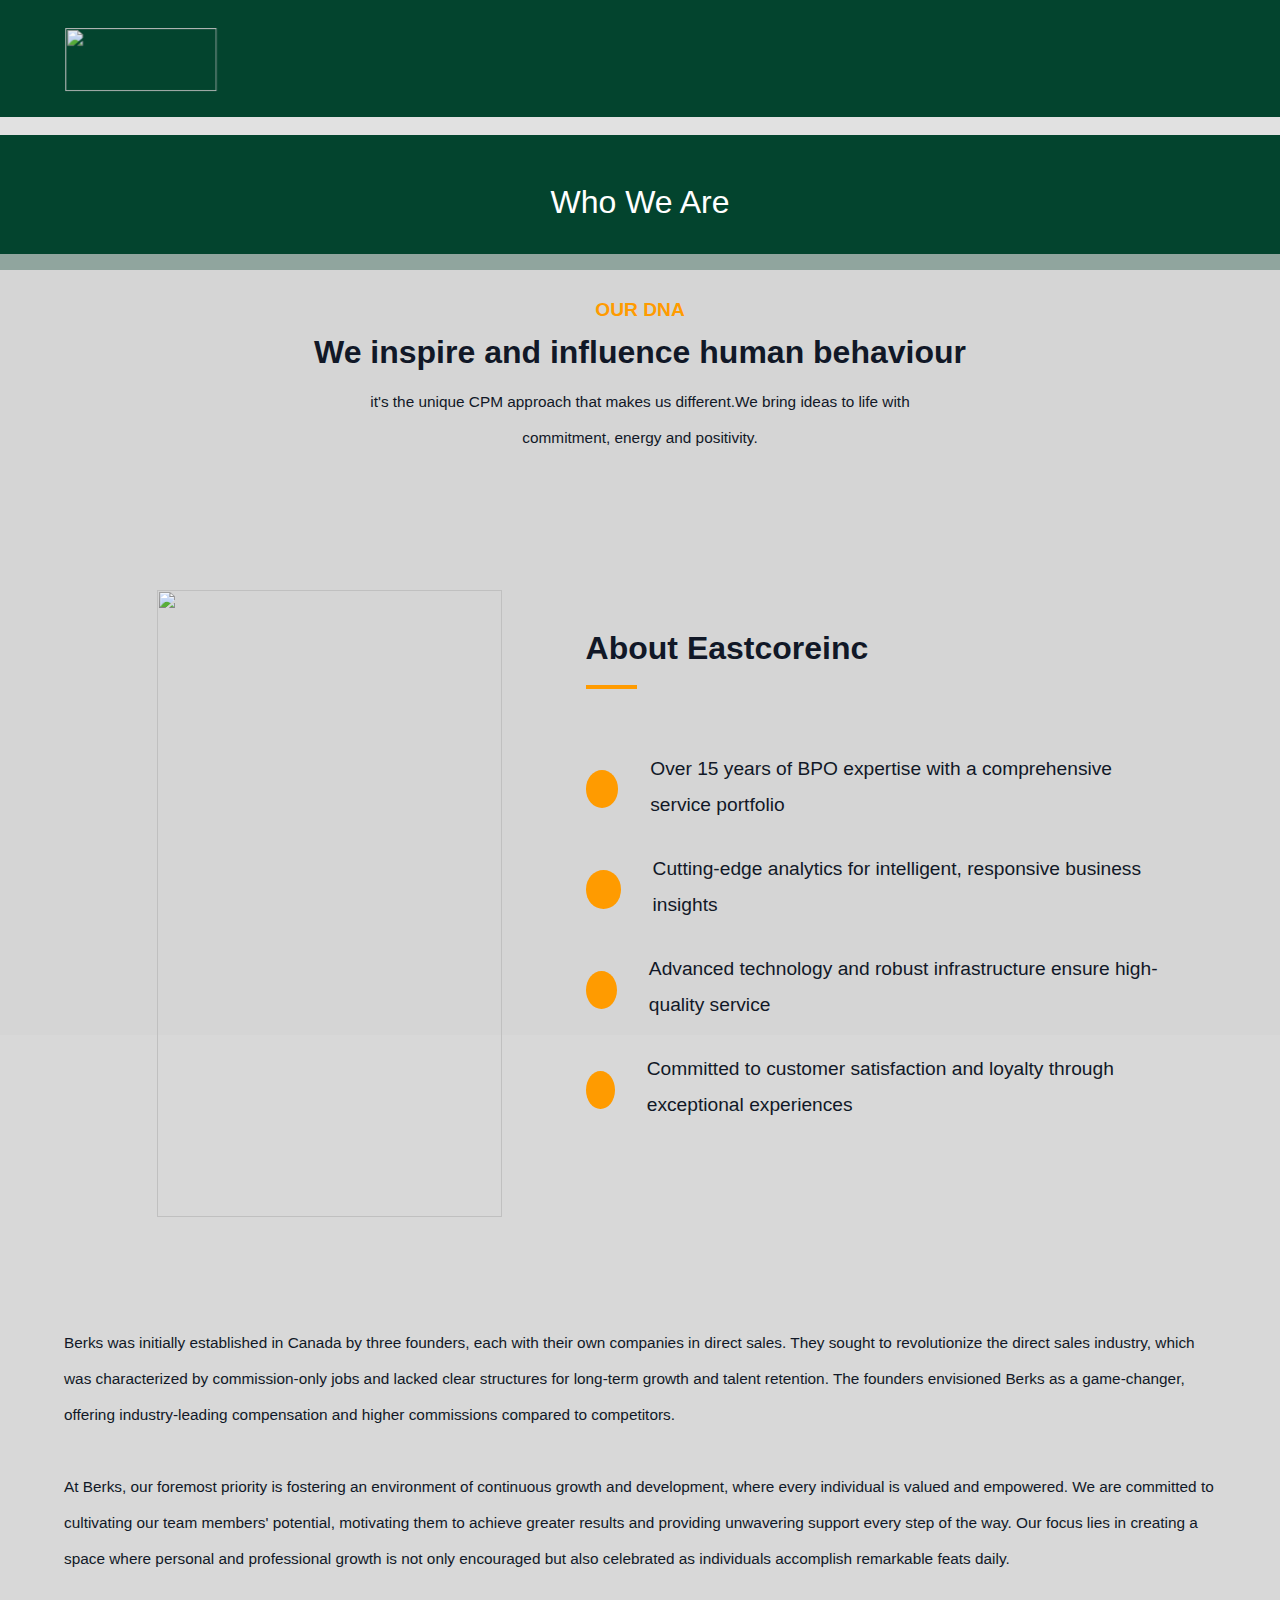
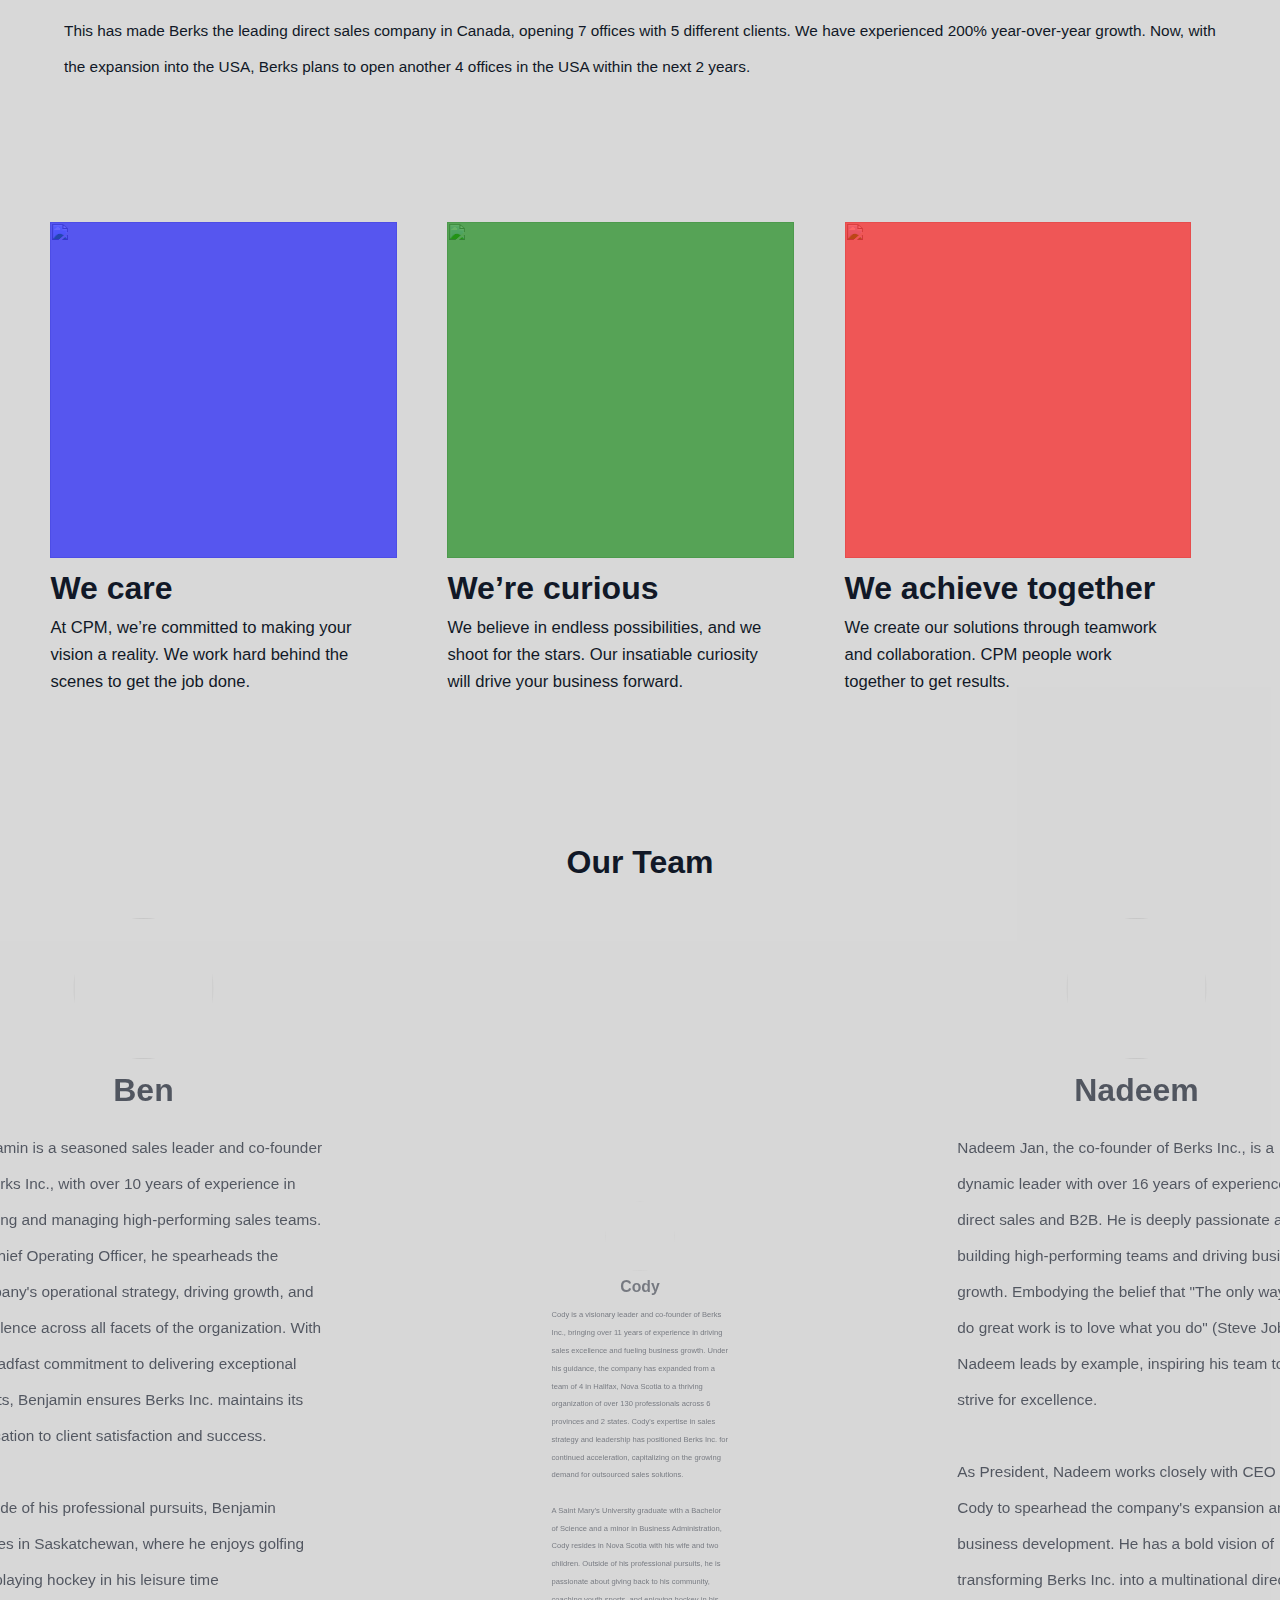
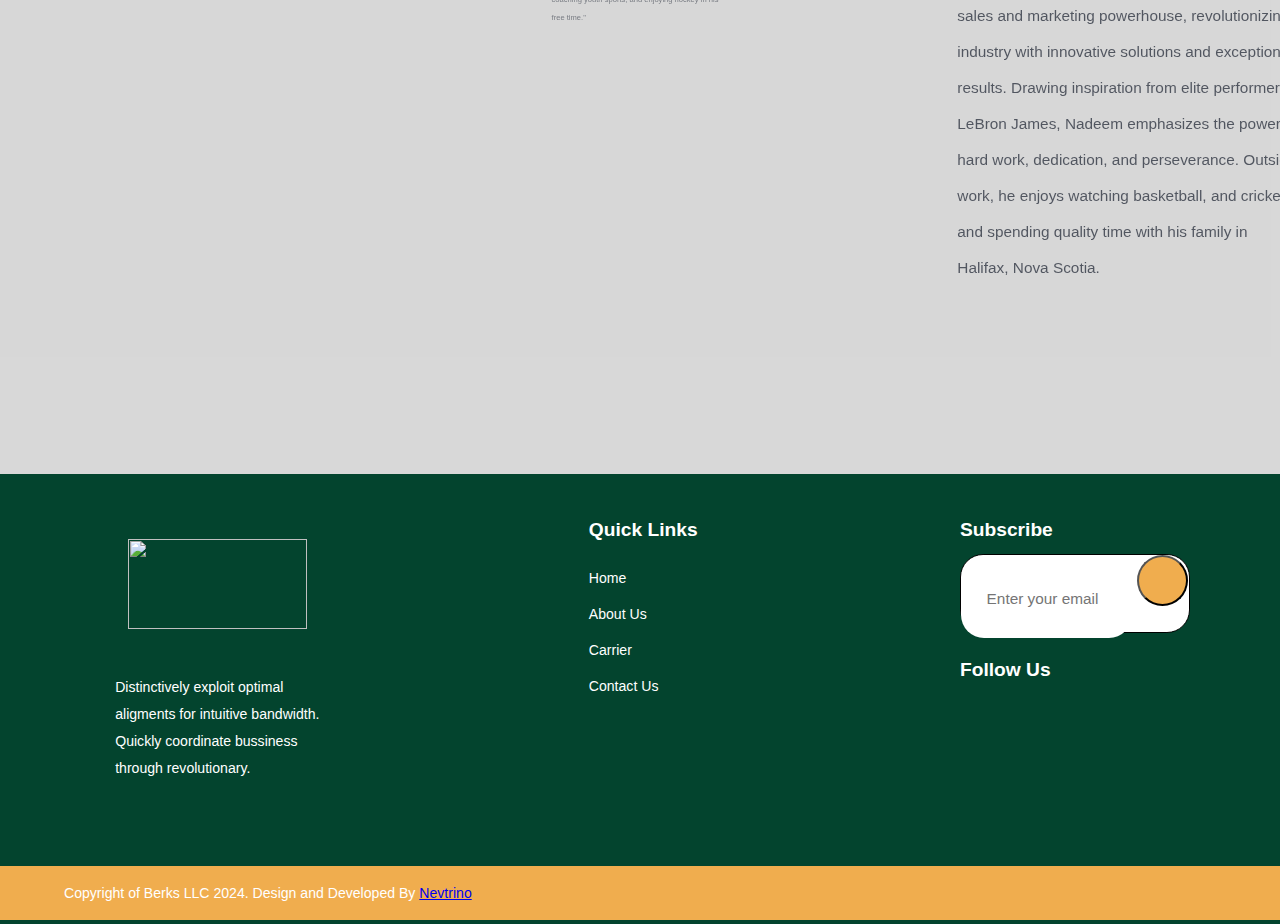
==== about.html @ 2d5f60e8 "some Changes" ====
<!DOCTYPE html>
<html lang="en">

<head>
    <meta charset="UTF-8">
    <meta name="viewport" content="width=device-width, initial-scale=1.0">
    <title>About Us</title>
    <link rel="stylesheet" href="https://cdn.jsdelivr.net/npm/swiper@11/swiper-bundle.min.css" />
    <link rel="stylesheet" href="https://cdnjs.cloudflare.com/ajax/libs/font-awesome/6.6.0/css/all.min.css"
        integrity="sha512-Kc323vGBEqzTmouAECnVceyQqyqdsSiqLQISBL29aUW4U/M7pSPA/gEUZQqv1cwx4OnYxTxve5UMg5GT6L4JJg=="
        crossorigin="anonymous" referrerpolicy="no-referrer" />
    <link rel="stylesheet" href="style.css">

    <style>
        .head {
            width: 100%;
            height: 15vh;
            text-align: center;
            font-size: 2.5vw;
            /* font-weight: 600; */
            margin: 3vw 0;
            background-color: #03442E;
            margin-top: 15vh;
            display: flex;
            color: white;
            justify-content: center;
            align-items: center;
        }

        section.about {
            width: 100%;
            height: 380vh;
            padding: 0;
            background-color: rgba(211, 211, 211, 0.682);
            margin-top: -6vh;

        }

        section.about h6 {
            font-size: 1.5vw;
            color: #FF9B00;
            margin-top: 5vh;
        }

        section.about h2 {
            font-size: 2.5vw;
            margin-top: 1vw;
        }


        section.about .first {
            width: 100%;
            height: 30%;
            /* background-color: green; */
            display: flex;
            justify-content: space-around;
            align-items: center;
            padding-left: 10vw;
        }

        section.about .first .pic {
            width: 30%;
            height: 70%;

        }

        section.about .first .pic img {
            width: 100%;
            height: 100%;
        }

        section.about .first .para {
            width: 60%;
            height: 80%;
            display: flex;
            justify-content: center;
            align-items: start;
            flex-direction: column;
            /* background-color: #EFAD4E; */
            padding: 0 2vw;
        }

        section.about .first .para h2 {
            font-size: 2.5vw;
        }

        section.about #cpm {
            text-align: center;
            padding: 0 10vw;
        }

        section.about .first .para .line {
            width: 8%;
            height: 0.5vh;
            background-color: #FF9B00;
            margin-top: 2vh;
        }

        section.about .first .para .material {
            width: 100%;
            height: 70%;
            /* background-color: aqua; */
            display: flex;
            justify-content: center;
            align-items: start;
            flex-direction: column;


        }

        section.about .first .para .material div {
            width: 100%;
            height: 20%;
            display: flex;
            justify-content: start;
            align-items: center;
            column-gap: 1vw;

        }

        section.about .first .para .material div p {
            font-size: 1.5vw;
            margin-left: -3.5vw;
            margin-top: -0.4vw;
        }

        section.about .first .para .material div .gola {
            width: 3vw;
            height: 3vw;
            background-color: #FF9B00;
            border-radius: 50%;
            display: flex;
            justify-content: center;
            align-items: center;
        }

        section.about .first .para .material div .gola i {
            color: #03442E;
        }

        section.about p {
            padding: 0 5vw;
            margin-top: -2vw;
        }

        section.about #cpm{
            margin-top: 1vw;
        }

        section.about .photo {
            width: 100%;
            height: 25%;
            /* background-color: aquamarine; */
            display: flex;
            justify-content: space-evenly;
            align-items: center;
            padding: 0 3vw;
        }

        section.about .photo div {
            width: 32%;
            height: 90%;
            /* background-color: pink ; */
            display: flex;
            justify-content: center;
            align-items: start;
            flex-direction: column;
            /* padding: 2vw 1vw; */
        }

        section.about .photo div div {
            width: 90%;
            height: 50%;
            overflow: hidden;
            position: relative;
            transition: all 0.5s ease;
        }

        section.about .photo div div img {
            width: 100%;
            height: 100%;
            transition: all 1s ease;

        }

        section.about .photo div div:hover img {
            transform: scale(1.2) rotate(5deg);
        }

        section.about .photo div div::after {
            content: "";
            width: 100%;
            height: 100%;
            position: absolute;
            top: 0;
            background-color: red;
            opacity: 0.6;
            z-index: 1;
        }

        section.about .photo div .img1::after {
            background-color: blue;
        }

        section.about .photo div .img2::after {
            background-color: green;
        }

        section.about .photo div h3 {
            font-size: 2.5vw;
            margin-top: 1vw;
        }

        section.about .photo div p {
            font-size: 1.3vw;
            margin-top: 0.5vw;
            line-height: 3vh;
            margin-left: -5vw;
        }

        section.about .team_member {
            width: 100%;
            height: 40%;
            /* background-color: red; */
            display: flex;
            justify-content: space-evenly;
            align-items: center;
        }

        section.about .team_member div {
            width: 30%;
            height: 97%;
            /* background-color: #03442E; */
            display: flex;
            justify-content: start;
            align-items: center;
            flex-direction: column;
            padding: 1.5vw 0;
        }

        section.about .team_member div img {
            width: 11vw;
            height: 11vw;
            border-radius: 50%;
        }

        section.about .team_member div h3{
            text-align: center;
            font-size: 2.5vw;
            margin-top: 1vw;
        }

        section.about .team_member div p{
            padding: 1vw;
            margin-top: 0.65vw;
        }

        @media (max-width:600px) {
            .head {
                height: 12vh;
                font-size: 8vw;
            }

            section.about {
                margin-top: 0;
                height: 600vh;
                /* background-color: red; */

            }

            section.about h6 {
                font-size: 3.5vw;
                /* color: #EFAD4E; */
                margin-top: 3vh;
            }

            section.about h2 {
                font-size: 6vw;
                margin-top: 3vh;
            }

            section.about p {
                text-align: center;
                margin-top: 3vh;

            }

            section.about .first {
                height: 30%;
                padding-left: 0vw;
                flex-direction: column;
                /* margin-top: 3vh; */
            }

            section.about .first .pic {
                width: 90%;
                height: 80%;
                padding: 2vw 1vw;

            }


            section.about .first .para {
                width: 90%;
            }

            section.about .first .para h2 {
                font-size: 6vw;
            }

            section.about .first .para .line {
                width: 15%;
            }


            section.about .first .para .material div {
                height: 25%;

            }

            section.about .first .para .material div p {
                font-size: 4vw;
                line-height: 3vh;
                text-align: start;
                margin-left: 2vw;
                margin-top: 0.5vw;
            }

            section.about .first .para .material div .gola {
                width: 5vw;
                height: 5vw;
                background-color: #FF9B00;
                border-radius: 50%;
                display: flex;
                justify-content: center;
                align-items: center;
            }

            section.about .first .para .material div .gola i {
                color: #03442E;
                font-size: 4.5vw;
            }

            section.about .photo {
                height: 35%;
                flex-direction: column;
            }

            section.about .photo div {
                width: 90%;
                height: 32%;
            }

            section.about .photo div div {
                /* width: 90%; */
                height: 60%;
            }

            section.about .photo div h3 {
                font-size: 5.5vw;
                margin-top: 3vh;
            }

            section.about .photo div p {
                font-size: 3vw;
                /* margin-top: 0.5vw; */
                line-height: 2.5vh;
                text-align: start;
                /* margin-left: -5vw; */
            }




        }
    </style>
</head>

<body>
    <div class="main-site">
        <button class="hamberger">
            <img src="./Assets/hamberger.png" alt="">
        </button>

        <div class="mobile-nav">
            <button class="times"><img src="./Assets/times.svg" alt=""></button>
            <ul>
                <li><a href="./index.html">Home</a></li>
                <hr>
                <li><a href="./about.html">About</a></li>
                <hr>
                <li><a href="./career.html">Careers</a></li>
                <hr>
                <li><a href="./contact.html">Contact Us</a></li>
                <hr>
            </ul>
        </div>

        <nav>
            <div class="logo">
                <img src="./Assets/berks logo.webp" alt="">
            </div>
            <div class="item">
                <a href="./index.html">Home</a>
                <a href="./about.html">About</a>
                <a href="./career.html">Careers</a>
                <button><a href="./contact.html"><i class="fa-regular fa-comment"></i> Contact Us</a></button>
            </div>
        </nav>

        <div class="head">
            Who We Are
        </div>

        <section class="about">
            <h6>OUR DNA</h6>
            <h2>We inspire and influence human behaviour</h2>
            <p id="cpm">it's the unique CPM approach that makes us different.We bring ideas to life with <br>commitment,
                energy and
                positivity.</p>
            <div class="first">
                <div class="pic">
                    <img src="./Assets/hr.webp" alt="">
                </div>
                <div class="para">
                    <h2>About Eastcoreinc</h2>
                    <div class="line"></div>
                    <div class="material">
                        <div>
                            <div class="gola">
                                <i class="fa-solid fa-check"></i>
                            </div>
                            <p>Over 15 years of BPO expertise with a comprehensive service portfolio</p>
                        </div>
                        <div>
                            <div class="gola">
                                <i class="fa-solid fa-check"></i>
                            </div>
                            <p>Cutting-edge analytics for intelligent, responsive business insights</p>
                        </div>
                        <div>
                            <div class="gola">
                                <i class="fa-solid fa-check"></i>
                            </div>
                            <p>Advanced technology and robust infrastructure ensure high-quality service</p>
                        </div>
                        <div>
                            <div class="gola">
                                <i class="fa-solid fa-check"></i>
                            </div>
                            <p>Committed to customer satisfaction and loyalty through exceptional experiences</p>
                        </div>
                    </div>
                </div>
            </div>
            <p>Berks was initially established in Canada by three founders, each with their own companies in direct
                sales. They sought to revolutionize the direct sales industry, which was characterized by
                commission-only jobs and lacked clear structures for long-term growth and talent retention. The founders
                envisioned Berks as a game-changer, offering industry-leading compensation and higher commissions
                compared to competitors. <br> <br>



                At Berks, our foremost priority is fostering an environment of continuous growth and development, where
                every individual is valued and empowered. We are committed to cultivating our team members' potential,
                motivating them to achieve greater results and providing unwavering support every step of the way. Our
                focus lies in creating a space where personal and professional growth is not only encouraged but also
                celebrated as individuals accomplish remarkable feats daily. <br> <br>





                This has made Berks the leading direct sales company in Canada, opening 7 offices with 5 different
                clients. We have experienced 200% year-over-year growth. Now, with the expansion into the USA, Berks
                plans to open another 4 offices in the USA within the next 2 years.



            </p>

            <div class="photo">
                <div class="one">
                    <div class="img1">
                        <img src="./Assets/care.jpg" alt="">
                    </div>
                    <h3>We care</h3>
                    <p>At CPM, we’re committed to making your vision a reality. We work hard behind the scenes to get
                        the job done.</p>
                </div>
                <div class="two">
                    <div class="img2">
                        <img src="./Assets/curious.webp" alt="">
                    </div>
                    <h3>We’re curious</h3>
                    <p>We believe in endless possibilities, and we shoot for the stars. Our insatiable curiosity will
                        drive your business forward.</p>
                </div>
                <div class="three">
                    <div class="img3">
                        <img src="./Assets/achieve.jpg" alt="">
                    </div>
                    <h3>We achieve together</h3>
                    <p>We create our solutions through teamwork and collaboration. CPM people work together to get
                        results.</p>
                </div>
            </div>

            <h2>Our Team</h2>

            <div class="team_member">
                <div class="ben">
                    <img src="./Assets/care.jpg" alt="">
                    <h3>Ben</h3>
                    <p>Benjamin is a seasoned sales leader and co-founder of Berks Inc., with over 10 years of
                        experience in building and managing high-performing sales teams. As Chief Operating Officer, he
                        spearheads the company's operational strategy, driving growth, and excellence across all facets
                        of the organization. With a steadfast commitment to delivering exceptional results, Benjamin
                        ensures Berks Inc. maintains its dedication to client satisfaction and success. <br><br>



                        Outside of his professional pursuits, Benjamin resides in Saskatchewan, where he enjoys golfing
                        and playing hockey in his leisure time
                    </p>
                </div>
                <div class="cody">
                    <img src="./Assets/care.jpg"alt="">
                    <h3>Cody</h3>
                    <p>Cody is a visionary leader and co-founder of Berks Inc., bringing over 11 years of experience in
                        driving sales excellence and fueling business growth. Under his guidance, the company has
                        expanded from a team of 4 in Halifax, Nova Scotia to a thriving organization of over 130
                        professionals across 6 provinces and 2 states. Cody's expertise in sales strategy and leadership
                        has positioned Berks Inc. for continued acceleration, capitalizing on the growing demand for
                        outsourced sales solutions. <br><br>



                        A Saint Mary’s University graduate with a Bachelor of Science and a minor in Business
                        Administration, Cody resides in Nova Scotia with his wife and two children. Outside of his
                        professional pursuits, he is passionate about giving back to his community, coaching youth
                        sports, and enjoying hockey in his free time."
                    </p>
                </div>
                <div class="nadeem">
                    <img src="./Assets/care.jpg" alt="">
                    <h3>Nadeem</h3>
                    <p>
                        Nadeem Jan, the co-founder of Berks Inc., is a dynamic leader with over 16 years of experience
                        in direct sales and B2B. He is deeply passionate about building high-performing teams and
                        driving business growth. Embodying the belief that "The only way to do great work is to love
                        what you do" (Steve Jobs), Nadeem leads by example, inspiring his team to strive for excellence. <br><br>





                        As President, Nadeem works closely with CEO Cody to spearhead the company's expansion and
                        business development. He has a bold vision of transforming Berks Inc. into a multinational
                        direct sales and marketing powerhouse, revolutionizing the industry with innovative solutions
                        and exceptional results. Drawing inspiration from elite performers like LeBron James, Nadeem
                        emphasizes the power of hard work, dedication, and perseverance. Outside work, he enjoys
                        watching basketball, and cricket, and spending quality time with his family in
                        Halifax, Nova Scotia.
                    </p>
                </div>
            </div>




        </section>



        <footer>
            <div class="up">
                <div class="first">
                    <img src="./Assets/berks logo.webp" alt="">
                    <p>Distinctively exploit optimal aligments for intuitive bandwidth. Quickly coordinate bussiness
                        through revolutionary.</p>
                </div>
                <div class="link">
                    <h4>Quick Links</h4>
                    <ul>
                        <li><a href="#home">Home</a></li>
                        <li><a href="./about.html">About Us</a></li>
                        <li><a href="#careers">Carrier</a></li>
                        <li><a href="./contact.html">Contact Us</a></li>
                    </ul>
                </div>
                <div class="subscribe">
                    <h4>Subscribe</h4>
                    <div class="form">
                        <form action="">
                            <input placeholder="Enter your email" type="email">
                            <button><i class="fa-solid fa-play"></i></button>
                        </form>
                    </div>
                    <h4>Follow Us</h4>
                    <div class="icon">
                        <a href="#"><i class="fa-brands fa-facebook-messenger"></i></a>
                        <a href="#"> <i class="fa-brands fa-facebook"></i></a>
                        <a href="#"> <i class="fa-solid fa-envelope-open-text"></i></a>
                        <a href="#"><i class="fa-brands fa-twitter"></i></a>
                    </div>
                </div>
            </div>
            <div class="down">
                <p> Copyright of Berks LLC 2024. Design and Developed By <a href="#">Nevtrino</a></p>
                <!-- <a href="#contact">Contact Us</a> -->
            </div>
        </footer>


    </div>







    <script src="https://cdn.jsdelivr.net/npm/swiper@11/swiper-bundle.min.js"></script>
    <script src="https://cdnjs.cloudflare.com/ajax/libs/gsap/3.12.5/gsap.min.js"
        integrity="sha512-7eHRwcbYkK4d9g/6tD/mhkf++eoTHwpNM9woBxtPUBWm67zeAfFC+HrdoE2GanKeocly/VxeLvIqwvCdk7qScg=="
        crossorigin="anonymous" referrerpolicy="no-referrer"></script>
    <script src="https://cdnjs.cloudflare.com/ajax/libs/gsap/3.12.5/ScrollTrigger.min.js"
        integrity="sha512-onMTRKJBKz8M1TnqqDuGBlowlH0ohFzMXYRNebz+yOcc5TQr/zAKsthzhuv0hiyUKEiQEQXEynnXCvNTOk50dg=="
        crossorigin="anonymous" referrerpolicy="no-referrer"></script>
    <script src="script.js"></script>
</body>

</html>
---- style.css ----
@font-face {
    font-family: poppins, sans-serif;
    src: url(Poppins/Poppins-Regular.ttf);
}

@font-face {
    font-family: work;
    src: url(./WorkSans-Medium.ttf);
}

@font-face {
    font-family: roboto;
    src: url(./Roboto-Regular.ttf);
}

@font-face {
    font-family: archivo;
    src: url(./Archivo_Condensed-SemiBold.ttf);
}

* {
    margin: 0;
    padding: 0;
    box-sizing: border-box;
    font-family: poppins, sans-serif;
   
}

body,
html {
    width: 100%;
    height: 100%;
    color: #293241;
    background-color: rgba(211, 211, 211, 0.682);

}

html {
    scroll-behavior: smooth;
}

.main-site {
    position: relative;
}

.hamberger {
    position: fixed;
    top: 2vw;
    right: 3vw;
    z-index: 110;
    background: none;
    border: none;
    outline: none;
    cursor: pointer;
    display: none;
}

.hamberger img {
    width: 14vw;
}

.mobile-nav {
    position: fixed;
    top: 0;
    right: 0;
    z-index: 1001;
    background-color:#03442E;
    width: 60%;
    height: 100%;
    padding: 2vw;
    padding-top: 5vw;
    transform: translateX(100%);
    transition: all .5s ease-in-out;
}

.open {
    transform: translateX(0);
}

.times {
    position: fixed;
    top: 3.5vw;
    right: 2vw;
    border: none;
    background: none;
    outline: none;
    cursor: pointer;
}

.times img {
    width: 7vw;
}

.mobile-nav ul {
    list-style-type: none;
    margin-top: 8vw;
    margin-left: 5vw;
}

.mobile-nav ul li a {
    color: white;
    text-decoration: none;
    font-size: 5vw;
    line-height: 7vh;
    font-family: roboto;
}







/* code for nav Section */

nav {
    width: 100%;
    height: 13vh;
    background-color:#03442E;
    display: flex;
    justify-content: space-between;
    align-items: center;
    padding: 0 5vw;
    position: fixed;
    top: 0;
    z-index: 10;
    /* display: none; */
}

nav .logo {
    width: 12vw;
    height: 5vw;
    /* background-color:#0E09A4; */
}

nav .logo img {
    width: 100%;
    height: 100%;
}

nav .item {
    width: 30%;
    height: 8vh;
    /* background-color: white; */
    display: flex;
    justify-content: space-evenly;
    align-items: center;
}

nav .item a {
    text-decoration: none;
    color: white;
    font-size: 1.3vw;
}

nav .item a:hover {
    color: #FF9B00;
    transform: scale(1.1);
    text-decoration: underline;
}

nav .item button {
    width: 9vw;
    height: 5vh;
    font-size: 1vw;
    border-radius: 0.5vw;
    background-color: #03442E;
    /* color: white; */
    border: 1px solid #FF9B00;

}

nav .item button:hover {
    background-color: #FF9B00;
}

nav .item button:hover a {
    color: white;
}

nav .item button:hover i {
    color: white;
}

nav .item button a {
    color: white;
}

nav .item button i {
    color: white;
}


/* code for home section */

section.home {
    width: 100%;
    height: 120vh;
    /* background-color:white; */
    position: relative;
    margin-top: 4vw;


}

section.home .first {
    width: 100%;
    height: 55%;
    background-color:rgba(211, 211, 211, 0.912);
    display: flex;
    justify-content: space-evenly;
    align-items: center;
    flex-direction: column;
    position: relative;
    overflow: hidden;

}

section.home .first h2 {
    font-size: 3vw;
    color: black;
    position: absolute;
    top: 4vw;
}

section.home .first img {
    width: 100%;
    height: 100%;
    opacity: 0.2;
    position: relative;
}

section.home .first .sales {
    width: 55%;
    height: 50%;
    /* background-color: antiquewhite; */
    display: flex;
    justify-content: space-evenly;
    align-items: center;
    flex-direction: column;
    border: 3px solid #FF9B00;
    border-radius: 0.5vw;
    position: absolute;
    top: 12vw;
}

section.home .first .sales h4 {
    font-size: 2vw;
    color:black;
}

section.home .first .sales .para {
    width: 100%;
    height: 40%;
    display: flex;
    justify-content: space-around;
    /* background-color: aquamarine; */
    align-items: center;

}

section.home .first .sales .para p {
    font-size: 1.1vw;
    color:black;
}

section.home .first .sales .para p i {
    color: black;
    font-size: 1.5vw;
    font-weight: bolder;
}

section.home .first .sales .consult {
    width: 30%;
    height: 17%;
    background-color: #FF9B00;
    display: flex;
    justify-content: center;
    align-items: center;
    font-size: 1.3vw;
    font-weight: 550;
    border-radius: 0.5vw;
    position: absolute;
    bottom: -1.5vw
}


section.home .second {
    width: 100%;
    height: 33%;
    /* background-color: aquamarine; */
    display: flex;
    align-items: center;
    justify-content: center;
    position: relative;
    margin-top: 1vw;

}

section.home .second .card .hover{
    width: 100%;
    height: 100%;
    /* display: red; */
    position: absolute;
    top: -100%;
}

section.home .second .card {
    width: 33.4%;
    height: 100%;
    background-color: grey;
    display: flex;
    align-items: center;
    justify-content: space-evenly;
    flex-direction: column;
    padding: 2vw 3vw;
    color: white;
    transition: all 0.3s ease;
    position: relative;
    overflow: hidden;
}

section.home .second .card::after{
    content: "";
    width: 100%;
    height: 100%;
    background-color: #03442E;
    position: absolute;
    bottom: -100%;
    transition: all 0.3s ease;
    
}


section.home .second .card:hover::after {
    /* opacity: 0.8; */
    bottom: 0;
    /* z-index: 20; */
}

section.home .second .card h3 {
    font-size: 1.7vw;
}

section.home .second .card:hover h3 {
    z-index: 1;
}

section.home .second .card p {
    font-size: 1.1vw;
    line-height: 3vh;
}
section.home .second .card:hover p{
    z-index: 1;
}

section.home .second .card button {
    width: 7.5vw;
    height: 5vh;
    border-radius: 0.5vw;
    border: none;
    background-color:rgba(0, 0, 0, 0.761);
    transition: all 0.3s ease;
    position: relative;
    z-index: 1;
    overflow: hidden;
}

section.home .second .card button::after{
    content: "";
    width: 100%;
    height: 100%;
    background-color: #FF9B00;
    position: absolute;
    top:0;
    left:-100%;
    transition: all 0.3s ease;
    
}
section.home .second .card button:hover::after{
    top: 0;
    left: 0;
    z-index: -1;
}

section.home .second .card:hover button {
    z-index: 1;
}

section.home .second .card button:hover {
    background-color: #FF9B00;
    box-shadow: 0 0 10px #FF9B00;
    
}

section.home .second .card button:hover a {
    color: white;
    z-index: 1;
}

section.home .second .card button a {
    text-decoration: none;
    color: white;
    font-size: 1vw;
}

/* section.home .second #gen {
    background-color: #2D1857;
    /* opacity: 0.5; */
/* } */

/* section.home .second #b2b {
    background-color: #7D2EFA;
}

section.home .second #sale {
    background-color: #1791FF;
}  */

section.home .second .card img {
    width: 3vw;
    height: 3vw;
}
section.home .second .card:hover img{
    z-index: 1;
}

.swiper-wrapper {
    width: 100%;
    height: 12.586vh;
    margin-top: 1.5vw;
    /* background-color: red; */
}

.swiper-wrapper .swiper-slide {
    width: 100%;
    height: 100%;
    display: flex;
    justify-content: space-evenly;
    align-items: center;
}


/* code for about section */

section.about {
    width: 100%;
    height: 160vh;
    /* background-color: aqua; */
    padding: 2vw 3vw;
    display: flex;
    flex-direction: column;
    align-items: center;
    justify-content: space-around;


}

section.about p {
    font-size: 1.2vw;
    line-height: 4vh;
    margin-top: 2vw;
    color: #111827;

}
section.about p a{
    color: #FF9B00;
}

section.about #para_sale1 {
    margin-top: -1vw;
}

section.about #para_sale2 {
    margin-top: -0.7vw;
}

section.about h2 {
    font-size: 2.8vw;
    text-align: center;
    margin-top: 2vw;
    color: #111827;
}

section.about h3 {
    font-size: 3vw;
    text-align: center;
    margin-top: 3vw;
    color: #111827;

}

section.about .container {
    width: 100%;
    height: 48%;
    /* background-color: #1791FF; */
    display: flex;
    justify-content: space-evenly;
    align-items: center;
    flex-wrap: wrap;
    margin-top: 2vw;

}

section.about .container .card {
    width: 24%;
    height: 100%;
    background-color:whitesmoke;
    display: flex;
    justify-content: space-evenly;
    align-items: center;
    flex-direction: column;
    border-radius: 0.5vw;
    padding: 0 1.5vw;
    border: 1px solid rgba(128, 128, 128, 0.772);
    transition: all 0.3s ease;

}

section.about .container .card:hover {
    box-shadow: 0 0 8px grey;
    transform: scale(1.05);
}

section.about .container .card img {
    width: 50%;
    height: 25%;
    overflow: hidden;
    transition: all 1s ease;
}
section.about .container .card:hover img{
    transform: scale(1.2) rotate(3deg);
    
}

section.about .container .card h4 {
    font-size: 1.7vw;
    color: #111827;
}

section.about .container .card p {
    font-size: 1.2vw;
    line-height: 3.5vh;
    color: #111827;
}

section.about .container .card button {
    width: 7.5vw;
    height: 5vh;
    border-radius: 0.5vw;
    border: none;
    background-color: #03442E;
    transition: all 0.3s ease;
    overflow: hidden;
    position: relative;
    z-index: 1;
  

}
section.about .container .card button::after{
    content: "";
    width: 100%;
    height: 100%;
    background-color: #FF9B00;
    position: absolute;
    top:0;
    left:-100%;
    transition: all 0.3s ease;
    /* border-radius: 0.5vw; */
    
    
    
}
section.about .container .card button:hover::after{
    top: 0;
    left:0;
    z-index: -1;
}


section.about .container .card button:hover a {
    z-index: 1;
    color: black;
    
}
section.about .container .card button:hover{
    box-shadow: 0 0 10px #FF9B00;
}

section.about .container .card button a {
    text-decoration: none;
    color: white;
    font-size: 1.1vw;
  
}


/* code for carrier section */

section.carrier {
    width: 100%;
    height: 280vh;
    /* background-color:red; */
    display: flex;
    justify-content: space-evenly;
    align-items: center;
    flex-direction: column;

}

section.carrier h5 {
    font-size: 1vw;
    color: #FF9B00;
    margin-top: 1vw;
}

section.carrier h2 {
    font-size: 2.8vw;
    color: #293241;
    margin-top: 3vw;
}

section.carrier .component {
    width: 100%;
    height: 20%;
    /* background-color: #F3F4F6; */
    /* border: 1px solid black; */
    display: flex;
    justify-content: center;
    column-gap: 2vw;
    align-items: center;

}

section.carrier .component .photo {
    width: 14vw;
    height: 14vw;
}


section.carrier .component .photo img {
    width: 100%;
    height: 100%;
}

section.carrier .component .para {
    width: 30%;
    height: 50%;
    display: flex;
    justify-content: space-around;
    align-items: start;
    flex-direction: column;
    row-gap: 0.9vw;
    color: #293241;
}

section.carrier .component .para h3 {
    font-size: 1.8vw;
    color: #293241;
}

section.carrier .component .para p {
    font-size: 1.1vw;
    color: #293241;
    line-height: 3.5vh;

}

section.carrier .component #component {
    align-items: end;
    text-align: end;
}

section.carrier .cookie {
    width: 40%;
    height: 18%;
    background-color: #03442E;
    border-radius: 1vw;
    display: flex;
    justify-content: space-evenly;
    align-items: center;
    flex-direction: column;
    row-gap: 0.5vw;
    /* padding: 1vw 0; */
    margin-top: 1vw;

}

section.carrier .cookie h2 {
    font-size: 2vw;
    margin-top: -0.5vw;
    color: #F3F4F6;
    text-align: center;
    line-height: 7vh;
}

section.carrier .cookie p {
    font-size: 1.2vw;
    color: #F3F4F6;

}

section.carrier .cookie button {
    width: 9vw;
    height: 7vh;
    border-radius: 1.5vw;
    border: none;
    background-color: #FF9B00;
    transition: all 0.3s ease;
    position: relative;
    overflow: hidden;
}

section.carrier .cookie button::after{
    content: "";
    width: 100%;
    height: 100%;
    background-color: whitesmoke;
    position: absolute;
    top: 0;
    left: -100%;
    transition: all 0.3s ease;
    
}

section.carrier .cookie button:hover::after {
    top: 0;
    left: 0;
    z-index: -1;
}
section.carrier .cookie button:hover{
    z-index: 1;
}

section.carrier .cookie button:hover a {
    color: #FF9B00;
}

section.carrier .cookie button a {
    text-decoration: none;
    color: #F3F4F6;
    font-size: 1vw;
    font-weight: 600;

}

section.carrier .icon-container {
    width: 100%;
    height: 20%;
    /* background-color: #1791FF; */
    display: flex;
    align-items: center;
    justify-content: space-evenly;
    margin-top: 2vw;
}

section.carrier .icon-container .icon {
    width: 20%;
    height: 100%;
    /* background-color:white; */
    display: flex;
    justify-content: space-evenly;
    align-items: center;
    flex-direction: column;


}

section.carrier .icon-container .icon img {
    width: 12vw;
    height: 12vw;
    border-radius: 50%;
    /* background-color:white; */
    display: flex;
    justify-content: center;
    align-items: center;
    /* border: 3px solid #0A0889; */
}

section.carrier .icon-container .tick {
    width: 1vw;
    height: 2vw;
}


section.carrier .icon-container .icon h4 {
    font-size: 1.4vw;
    font-weight: 100;
}

section.carrier .icon-container .icon h4::first-letter {
    font-weight: 600;
}

section.carrier .icon-container .icon p {
    font-size: 1.1vw;
    line-height: 3.5vh;
    text-align: center;
}


section.carrier .grow {
    width: 100%;
    height: 60vh;
    background-color: #03442E;
    display: flex;
    justify-content: center;
    align-items: center;
    margin-top: 2vw;


}

section.carrier .grow .left {
    width: 40%;
    height: 80%;
    /* background-color: red; */
    display: flex;
    justify-content: space-evenly;
    align-items: center;
    flex-direction: column;
    row-gap: 1vw;
}

section.carrier .grow .left h2 {
    font-size: 3vw;
    color: white;
    font-family: work;

}

section.carrier .grow .left p {
    font-size: 1.3vw;
    color: white;
    font-family: work;
}

section.carrier .grow .left button {
    width: 9vw;
    height: 7vh;
    border-radius: 1.5vw;
    border: none;
    background-color: #FF9B00;
    transition: all 0.3s ease;
    position: relative;
    overflow: hidden;
    z-index: 1;

}
section.carrier .grow .left button::after{
    content: "";
    width: 100%;
    height: 100%;
    background-color: whitesmoke;
    position: absolute;
    top: 0;
    left: -100%;
    transition: all 0.3s ease;
    
}
section.carrier .grow .left button:hover::after{
    top: 0;
    left: 0;
    z-index: -1;
}

section.carrier .grow .left button:hover {
    background-color: white;
}

section.carrier .grow .left button:hover a {
    color: #FF9B00;
}

section.carrier .grow .left button a {
    text-decoration: none;
    color: #F3F4F6;
    font-size: 1vw;
    font-weight: 600;

}

section.carrier .grow .right {
    width: 45%;
    height: 90%;
    /* background-color: red; */
    display: flex;
    justify-content: space-evenly;
    align-items: start;
    flex-direction: column;
}

section.carrier .grow .right .star {
    width: 80%;
    height: 30%;
    /* background-color: white; */
    display: flex;
    justify-content: start;
    column-gap: 3vw;
    align-items: center;
    border-bottom: 3px solid #FF9B00;
}

section.carrier .grow .right .star h1 i {
    color: #FF9B00;
    font-size: 1.3vw;
}

section.carrier .grow .right .star p {
    font-size: 0.9vw;
    margin-top: 1vw;
    color: white;
    font-family: work;

}

section.carrier .grow .right .content {
    width: 80%;
    height: 70%;
    /* background-color: white; */
    display: flex;
    justify-content: space-evenly;
    align-items: start;
    flex-direction: column;

}

section.carrier .grow .right .content p {
    font-size: 1.1vw;
    font-weight: 550;
    color: white;
    font-family: work;
}

section.carrier .grow .right .content .stephen {
    width: 100%;
    height: 40%;
    /* background-color: red; */
    display: flex;
    justify-content: start;
    align-items: center;
    column-gap: 1.4vw;
    font-family: work;

}

section.carrier .grow .right .content .stephen img {
    width: 5vw;
    height: 5vw;
    border-radius: 50%;

}

section.carrier .grow .right .content .stephen h4 {
    font-size: 1.2vw;
    font-weight: 550;
    color: white;
    font-family: work;
}


section.contact {
    width: 100%;
    height: 200vh;
    /* background-color:red; */
    display: flex;
    justify-content: space-evenly;
    align-items: center;
    flex-direction: column;
}

section.contact h5 {
    font-size: 1vw;
    color: #FF9B00;
    margin-top: 2vw;

}

section.contact h2 {
    font-size: 2vw;
    margin-top: 2vw;

}

section.contact .client {
    width: 100%;
    height: 32%;
    /* background-color: #1791FF; */
    display: flex;
    justify-content: center;
    column-gap: 2vw;
    align-items: center;
}

section.contact .client .card {
    width: 24%;
    height: 99%;
    /* background-color: white; */
    display: flex;
    justify-content: space-evenly;
    align-items: center;
    flex-direction: column;
    border-radius: 0.5vw;
    padding: 0vw 2vw;
    transition: all 0.3s ease;
    margin-top: 1vw;
}

section.contact .client .card:hover {
    box-shadow: 0 0 10px #FF9B00;
}

section.contact .client .card img {
    width: 8vw;
    height: 8vw;
    border-radius: 50%;
    /* background-color: red; */
}

section.contact .client .card h3 {
    font-size: 1.6vw;
    margin-top: -1.8vw;
    font-weight: 500;
    font-family: work;
    color:black;
}

section.contact .client .card h4 {
    font-size: 1.2vw;
    font-weight: 500;
    text-align: center;
    line-height: 4vh;
    color:#FF9B00;
    font-family: archivo;
}

section.contact .client .card p {
    font-size: 1vw;
    line-height: 3vh;
    font-weight: 530;
    font-family: roboto;
    color: #293241;
}

section.contact .connect {
    width: 100%;
    height: 28%;
    /* background-color: #0A0889; */
    display: flex;
    justify-content: center;
    column-gap: 2vw;
    align-items: center;
    margin-top: 3vw;
}

section.contact .connect .quote {
    width: 30%;
    height: 60%;
    /* background-color: #93E658; */
    display: flex;
    align-items: start;
    justify-content: center;
    flex-direction: column;
    row-gap: 2vh;
    padding: 0 2vw;
}

section.contact .connect .quote h6 {
    font-size: 1.1vw;
    color:#FF9B00;
    font-family: archivo;
}

section.contact .connect .quote h3 {
    font-size: 2vw;
    font-family: work;
    color: #293241;
}

section.contact .connect .quote p {
    font-size: 1.2vw;
    line-height: 3vh;
    font-weight: 100;
    font-family: roboto;
    color: #293241;

}

section.contact .connect .form {
    width: 30%;
    height: 99%;
    background-color: #E2B842;
    display: flex;
    justify-content: space-evenly;
    align-items: center;
    flex-direction: column;
    border-radius: 1vw;

}

section.contact .connect .form form {
    width: 100%;
    height: 100%;
    display: flex;
    justify-content: space-evenly;
    align-items: center;
    flex-direction: column;
    padding: 1vw 2vw;

}

section.contact .connect .form form input {
    width: 100%;
    height: 4.5vh;
    border-radius: 0.5vw;
    padding: 0 1.5vw;
    font-size: 1.1vw;
    border: 0.1px solid black;
}

section.contact .connect .form form .phone,
.company {
    width: 100%;
    height: 5vh;
    display: flex;
    column-gap: 1vw;
}

section.contact .connect .form form .phone #extension {
    width: 45%;
}

section.contact .connect .form form p {
    font-size: 1.1vw;
    line-height: 3vh;
    font-family: roboto;
    color:black;
}

section.contact .connect .form form button {
    width: 100%;
    height: 4.5vh;
    border-radius: 0.5vw;
    background-color: #03442E;
    color: white;
    font-size: 1.1vw;
    transition: all 0.3s ease;
    position: relative;
    overflow: hidden;
    z-index: 1;
}

section.contact .connect .form form button::after{
    content: "";
    position: absolute;
    background-color: white;
    width: 100%;
    height: 100%;
    transition: all 0.5s ease;
    z-index: -1;
    top: -100%;
    left: 0;
}

section.contact .connect .form form button:hover::after{
    top: 0;
    left: 0;
}
section.contact .connect .form form button:hover {
    /* background-color: white; */
    color: black;
    font-weight: 600;
    /* top: 0;
    left: 0; */
}



section.contact h3 {
    font-size: 2.7vw;
    font-weight: 500;
    color: #FF9B00;
    margin-top: 2vw;
}

section.contact p {
    font-size: 1.2vw;
    margin-top: 1.5vw;

}


section.contact .support {
    width: 100%;
    height: 18%;
    /* background-color:green; */
    display: flex;
    align-items: center;
    justify-content: center;
    column-gap: 2vw;
    margin-top: 1vw;

}

section.contact .support .para {
    width: 27%;
    height: 80%;
    /* background-color: white; */
    display: flex;
    align-items: start;
    justify-content: center;
    flex-direction: column;
    padding: 0 1vw;


}

section.contact .support .para h5 {
    font-size: 1.3vw;
    color: #FF9B00;
}

section.contact .support .para p {
    font-size: 1.1vw;
    line-height: 3.2vh;
    color: black;
}



footer {
    width: 100%;
    height: 50vh;
    background-color: #03442E;

}

footer .up {
    width: 100%;
    height: 85%;
    /* background-color:#F6F7FD; */
    display: flex;
    justify-content: space-around;
    align-items: center;
    column-gap: 5vw;

}

footer .up .first {
    width: 20%;
    height: 90%;
    /* background-color: white; */
    display: flex;
    justify-content: start;
    align-items: center;
    flex-direction: column;
    padding: 0 2vw;
}

footer .up h4 {
    font-size: 1.5vw;
    color: white;
    margin-top: 2vw;
}

footer .up .first img {
    width: 14vw;
    height: 10vh;
    margin-top: 5vh;

}

footer .up .first p {
    font-size: 1.1vw;
    line-height: 3vh;
    color: white;
    margin-top: 5vh;
}

footer .up .link {
    width: 10%;
    height: 90%;
    /* background-color: white; */
}

footer .up .link ul {
    margin-top: 1.5vw;
}

footer .up .link ul li {
    list-style: none;
    font-size: 1.1vw;
    line-height: 4vh;

}

footer .up .link ul li a {
    text-decoration: none;
    color: white;
    transition: all 0.3s ease;
}

footer .up .link ul li a:hover {
    color: #F0AD4E;
    transform: scale(1.1);
}



footer .up .subscribe {
    width: 18%;
    height: 90%;
    /* background-color: white; */
}

footer .up .subscribe .form {
    width: 100%;
    height: 23%;
    margin-top: 1vw;
    background-color: white;
    border-radius: 1.8vw;
    border: 1px solid black;
}

footer .up .subscribe .form form {
    width: 100%;
    height: 100%;

}

footer .up .subscribe .form form input {
    width: 75%;
    height: 100%;
    border: none;
    border-radius: 1.8vw;
    padding: 0 2vw;
    font-size: 1.2vw;
}

footer .up .subscribe .form form button {
    width: 4vw;
    height: 4vw;
    border-radius: 50%;
    background-color:#F0AD4E;
}

footer .up .subscribe .form form input:focus {
    outline: none;
}

footer .up .subscribe .icon {
    width: 100%;
    height: 20%;
    display: flex;
    justify-content: start;
    align-items: center;
    column-gap: 1vw;

}

footer .up .subscribe .icon a i {
    font-size: 1.8vw;
    color: #EFAD4E;
}

footer .up .subscribe .icon a i:hover {
    transform: scale(1.1);
    color: black;
}

footer .down {
    width: 100%;
    height: 12%;
    background-color:#F0AD4E;
    display: flex;
    align-items: center;
    justify-content: space-between;
    padding: 1vw 5vw;
    margin-top: 0.7vw;
}
footer .down p{
    color: white;
    font-size: 1.1vw;
}
footer .down p span {
    color: #03442E;
}

/* footer .down a {
    text-decoration: none;
    color:white;
    font-size: 1.1vw;
} */


/* code for responsive web design */

@media (max-width:600px) {
    nav {
        /* display: none; */
        height: 10vh;
    }

    nav .item{
        display: none;
    }

    nav .logo{
        width: 35%;
        height: 75%;
    }

    .hamberger {
        display: block;
    }

    section.home {
        height: 160vh;
        margin-top: 10vh;
        /* background-color: red; */
        
    }

    section.home .first {
        width: 100%;
        height: 30%;
    }

    section.home .first h2 {
        font-size: 6vw;
    }

    section.home .first .sales {
        width: 95%;
       height: 75%;
       margin-top: 3vw;
       border: 4px solid #EFAD4E;
       /* align-items: center; */

    }

    section.home .first .sales h4 {
        font-size: 5vw;
        text-align: center;
    }
    section.home .first .sales .consult{
        font-size: 4.5vw;
        width: 80%;
        margin-bottom:-3vw;
        /* height: 10%; */
        
    }

    section.home .first .sales .para {
        height: 60%;
        width: 90%;
        flex-direction: column;
        justify-content:start;
        row-gap: 4.5vw;
        /* align-items: start; */
    }

    section.home .first .sales .para p {
        font-size: 4.5vw;
        text-align: center;
    }

    section.home .first .sales .para p i {
        font-size: 5vw;
    }


    section.home .second {
        height: 65%;
        /* background-color: red; */
        flex-direction: column;
    }
    section.home .second .card{
        width: 100%;
        /* height: 90%; */
        padding: 0 15vw;
    }
    section.home .second .card img{
        width: 10vw;
        height: 10vw;
    }

    section.home .second .card h3 {
        font-size: 5.5vw;
        text-align: center;
    }

    section.home .second .card p {
        font-size: 4.2vw;
        text-align: center;
        line-height: 2vh;
        font-weight: 100;
        line-height: 3vh;
    }

    section.home .second .card button {
        width: 25vw;
        height: 5vh;
    }
    section.home .second .card button a{
        font-size: 3vw;
    }


    .swiper-wrapper {
        height: 8vh;
        display: none;
    }

    .swiper-wrapper .swiper-slide img {
        width: 8vw;
        height: 3.5vh;
    }



    section.about {
        width: 100%;
        height: 380vh;
        padding: 2vw 3vw;
        /* background-color: red; */
        /* margin-top: -10vw; */

    }

    section.about p {
        font-size: 4.5vw;
        line-height: 4vh;
        /* margin-top: -95vw; */
        color: #111827;

    }


    section.about h2 {
        font-size: 7.5vw;
        /* margin-top: -38vw; */
    }

    section.about h3 {
        font-size: 7.5vw;
        /* margin-top: -38vw; */

    }

    section.about .container {
        height: 85%;
        width: 100%;
        /* margin-top: -38vw; */
        flex-direction: column;

    }

    section.about .container .card {
        width: 99%;
        height: 24.5%;
        padding: 0 8vw;
       
    }

    section.about .container .card img {
        width: 60%;
        height: 30%;
        margin-top: 0.5vw;
    }

    section.about .container .card h4 {
        font-size: 6vw;
    }

    section.about .container .card p {
        font-size:4.5vw;
        line-height:4vh;
        margin-top: 0.5vw;
    }

    section.about .container .card button {
        width: 26vw;
        height: 5vh;
    }

    section.about .container .card button a {
        font-size:3.5vw;
    }

    section.carrier {
        height: 450vh;
        /* background-color: red; */
    }

    section.carrier h5 {
        font-size: 3.5vw;
        margin-top: 3vw;
    }

    section.carrier h2 {
        font-size: 7.5vw;
        color: #293241;
        margin-top: 3vw;
        text-align: center;
    }

    section.carrier .component {
        /* column-gap: 9vw; */
        height: 7.5%;
        /* margin-top: -3vw; */
    }

    section.carrier .component .photo {
        width: 20vw;
        height: 20vw;
        display: none;
    }

    section.carrier .component .para {
        width: 80%;
        padding: 0 5vw;
    }

    section.carrier .component .para h3 {
        font-size: 6vw;
        text-align: center;
    }

    section.carrier .component .para p {
        font-size:4.3vw;
        line-height: 3.7vh;
        text-align: center;
        margin-top: 2vw;

    }

    section.carrier .cookie {
        width: 80%;
        height: 8.5%;
        border-radius: 3.5vw;
    }

    section.carrier .cookie h2 {
        font-size: 6vw;
        line-height: 5vh;
    }

    section.carrier .cookie p {
        font-size: 3.6vw;

    }

    section.carrier .cookie button {
        width: 25vw;
        height: 5vh;
        border-radius: 3vw;
    }

    section.carrier .cookie button a {
        font-size: 3vw;

    }
    section.carrier .icon-container {
        /* background-color: #1791FF; */
        flex-direction: column;
        height: 50%;
    }
    section.carrier .icon-container .icon img{
        width: 65vw;
        height: 65vw;
    }
    section.carrier .icon-container .icon {
        height: 80%;
        width: 90%;
        /* background-color: #0A0889; */
    }

    section.carrier .icon-container .tick {
        width: 6vw;
        height: 7vw;
        transform: rotate(90deg);
    }

    section.carrier .icon-container .icon h4 {
        font-size: 6.5vw;
    }

    section.carrier .icon-container .icon p {
        font-size: 4.5vw;
        line-height: 3vh;
    }

    section.carrier .grow {
        height: 100vh;
        flex-direction: column-reverse;
    }

    section.carrier .grow .left {
        width: 90%;
        height: 50%;
        padding: 0 5vw;
    }

    section.carrier .grow .left h2 {
        font-size: 8.5vw;
    }

    section.carrier .grow .left p {
        font-size: 5vw;
        text-align: center;
    }

    section.carrier .grow .left button {
        width: 29vw;
        height: 7vh;
        border-radius: 3vw;
    }
    section.carrier .grow .left button a {
        font-size: 3.3vw;

    }

    section.carrier .grow .right {
        height: 70%;
        width: 90%;
        align-items: center;
        padding: 0 6vw;
    }

    section.carrier .grow .right .star{
        flex-direction: column;
        justify-content: space-evenly;
    }


    section.carrier .grow .right .star h1 i {
        font-size: 4.5vw;
    }

    section.carrier .grow .right .star p {
        font-size: 3.5vw;

    }

    section.carrier .grow .right .content p {
        font-size: 4.5vw;
        line-height: 3.5vh;
        text-align: center;
    }

    section.carrier .grow .right .content .stephen img {
        width: 18vw;
        height: 18vw;

    }

    section.carrier .grow .right .content .stephen h4 {
        font-size:4.5vw;
    }

    section.contact{
        /* background-color: red; */
        height: 500vh;
    } 
    section.contact h5 {
        font-size: 4vw;
        /* margin-top: 4vw; */

    }

    section.contact h2 {
        font-size: 8.5vw;
        /* margin-top: 4vw; */

    }

    section.contact .client {
        height: 50%;
        flex-direction: column;
        margin-top: 6vw;
        justify-content: space-evenly;
        row-gap: 5vw;
    }

    section.contact .client .card {
        width: 85%;
        box-shadow: 0 0 8px #EFAD4E;
        background-color: white;
        /* border: 1px solid black; */
        padding: 0vw 8vw;
        border-radius: 5vw;
      
    }

    section.contact .client .card img {
        width: 29vw;
        height: 29vw;
    }

    section.contact .client .card h3 {
        font-size:7vw;
    }

    section.contact .client .card h4 {
        font-size:6vw;
        font-weight: 300;
        line-height: 5vh;
    }

    section.contact .client .card p {
        font-size: 5vw;
        line-height: 4vh;
        font-weight: 450;
        text-align: center;
    }

    section.contact .connect {
        height: 32%;
        flex-direction: column;
        margin-top: -25vw;
        /* justify-content: center; */
    }

    section.contact .connect .quote {
        width: 80%;
        height: 40%;
        row-gap: 0.2vh;
    }

    section.contact .connect .quote h6 {
        font-size: 4vw;
        /* text-align: center; */
        margin-left: 19vw;
    }

    section.contact .connect .quote h3 {
        font-size: 9vw;
    }

    section.contact .connect .quote p {
        font-size: 5vw;
        line-height: 4vh;
        text-align: center;
    }

    section.contact .connect .form {
        width: 80%;
        height: 47%;
    }

    section.contact .connect .form form input {
        height: 5vh;
        font-size: 2vh;
    }

    section.contact .connect .form form .phone,
    .company {
        height: 5vh;
    }

    section.contact .connect .form form p {
        font-size:3.7vw;
        line-height: 3vh;
    }

    section.contact .connect .form form button {
        height: 6vh;
        font-size: 4vw;
        border-radius: 4vw;
    }

    section.contact h3 {
        font-size: 8vw;
        text-align: center;
    }

    section.contact p {
        font-size: 4vw;
        text-align: center;

    }
     
    section.contact .support{
        flex-direction: column;
    }

    section.contact .support .para{
        width: 90%;
        align-items: center;
    }
    section.contact .support .para h5 {
        font-size: 6.5vw;
        text-align: center;
    }

    section.contact .support .para p {
        font-size: 4.5vw;
        line-height: 3.5vh;
    }


    footer {
        height: auto;

    }

    footer .up {
        width: 100%;
        height: 85%;
        display: flex;
        justify-content: center;
        align-items: start;
        column-gap: 5vw;
        flex-direction: column;
        /* border-bottom: 2px solid black; */

    }

    footer .up .first {
        width: 40%;
        display: none;
    }

    footer .up h4 {
        font-size: 6vw;
        margin-top: 5vw;
        
    }

    footer .up .first img {
        width: 18vw;
        height: 18vw;
    }

    footer .up .first p {
        font-size: 2.2vw;
        line-height: 2.5vh;
    }

    footer .up .link {
        width: 100%;
        height: 40%;
        /* background-color: red; */
        padding: 3vw 6vw;
        /* margin-top: 3vw; */
    }

    footer .up .link ul li {
        font-size: 4.5vw;
        line-height:5vh;

    }


    footer .up .subscribe {
        width: 60%;
        padding: 0vw 6vw;
        /* border-radius: 8vw; */
        /* height: 100%; */
    }

    footer .up .subscribe .form {
        height: 15%;
        border-radius: 4vw;
    }


    footer .up .subscribe .form form input {
        font-size: 4vw;
        height: 100%;
        width: 75%;
        border-radius: 8vw;
    }
    footer .up .subscribe .form form button{
        width: 10vw;
        height: 7vh;
    }

    footer .up .subscribe .icon {
        column-gap: 6vw;
        margin-top: 3vw;

    }

    footer .up .subscribe .icon a i {
        font-size: 8vw;
    }

    footer .down p{
        font-size: 4.5vw;
        text-align: center;
    }

    footer .down p span {
        color: #050978;
    }

    
    footer .down{
        height: 10vh;
        margin-top: 5vh;
        padding: 2vw 3vw;
        border-top: 1px solid black;
        align-items: center;
        justify-content: center;
    }

    footer .down a {
        font-size: 4vw;
        display: none;
    }





}
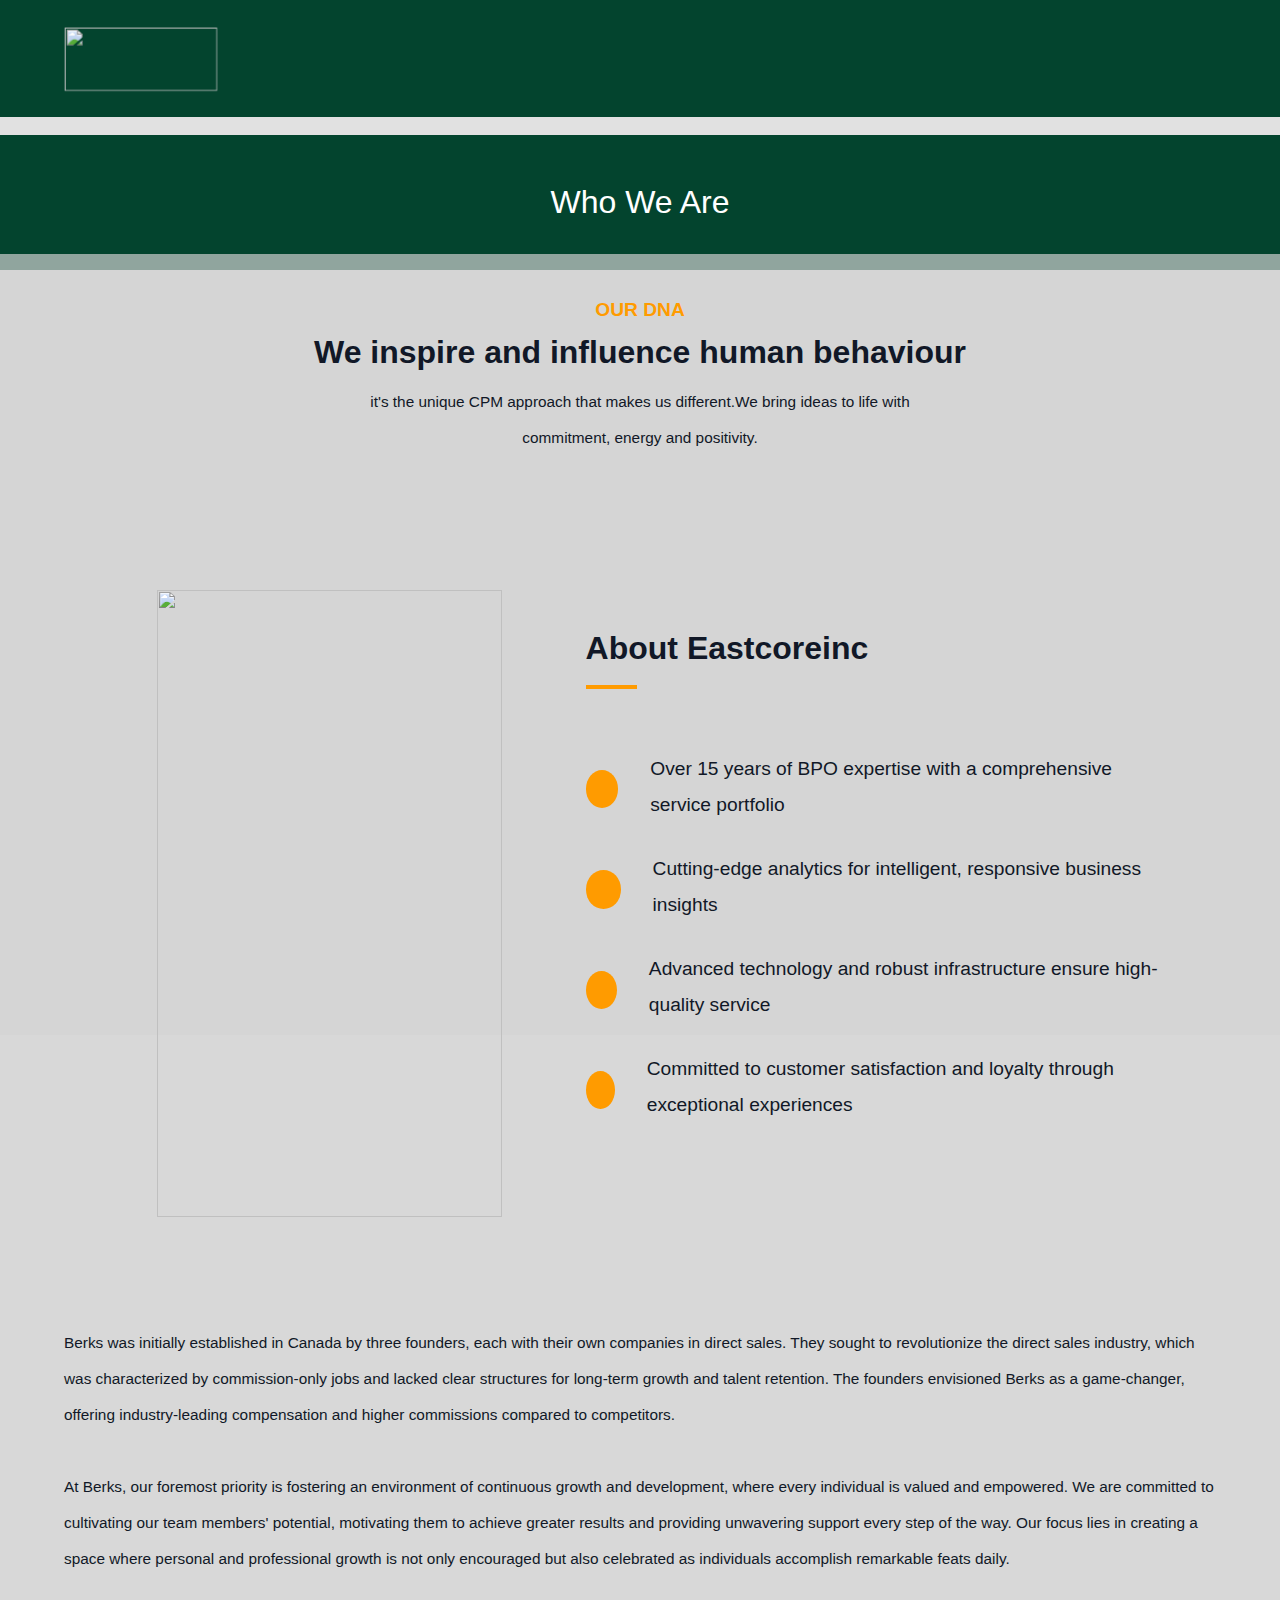
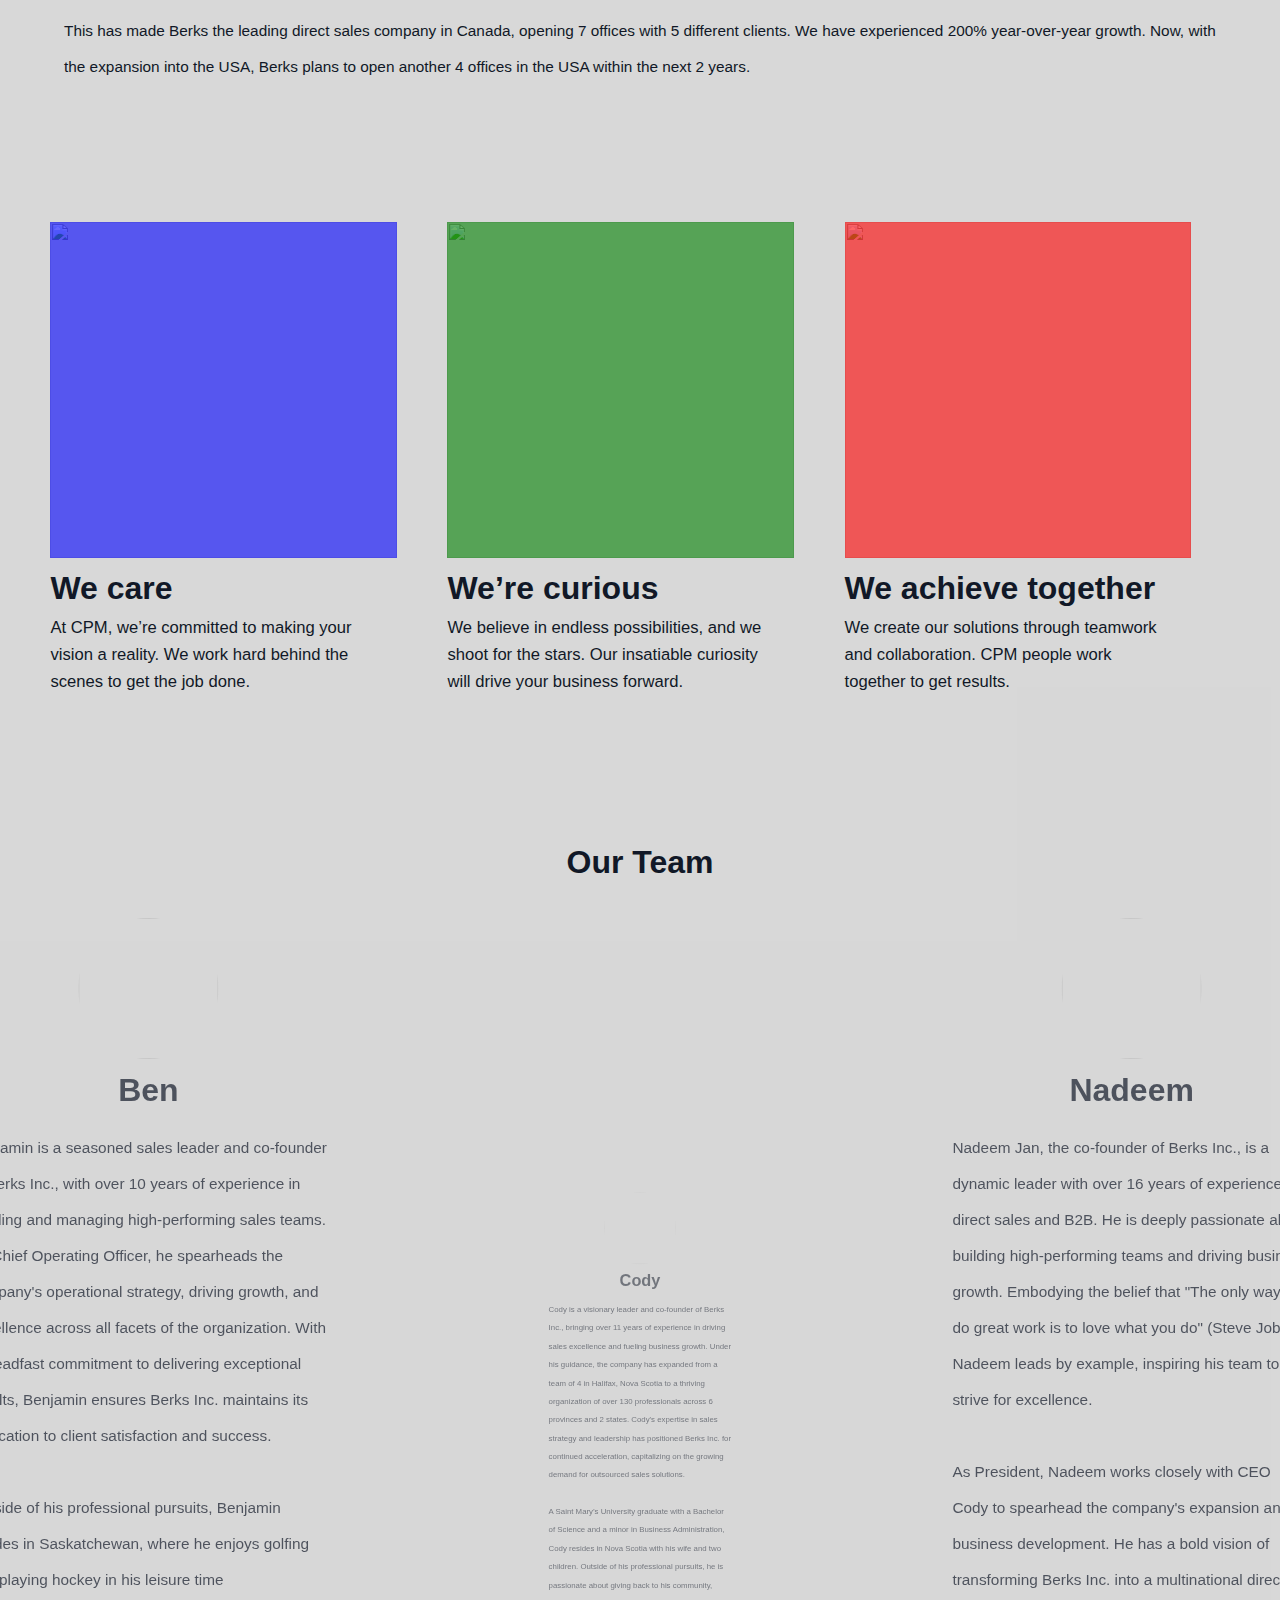
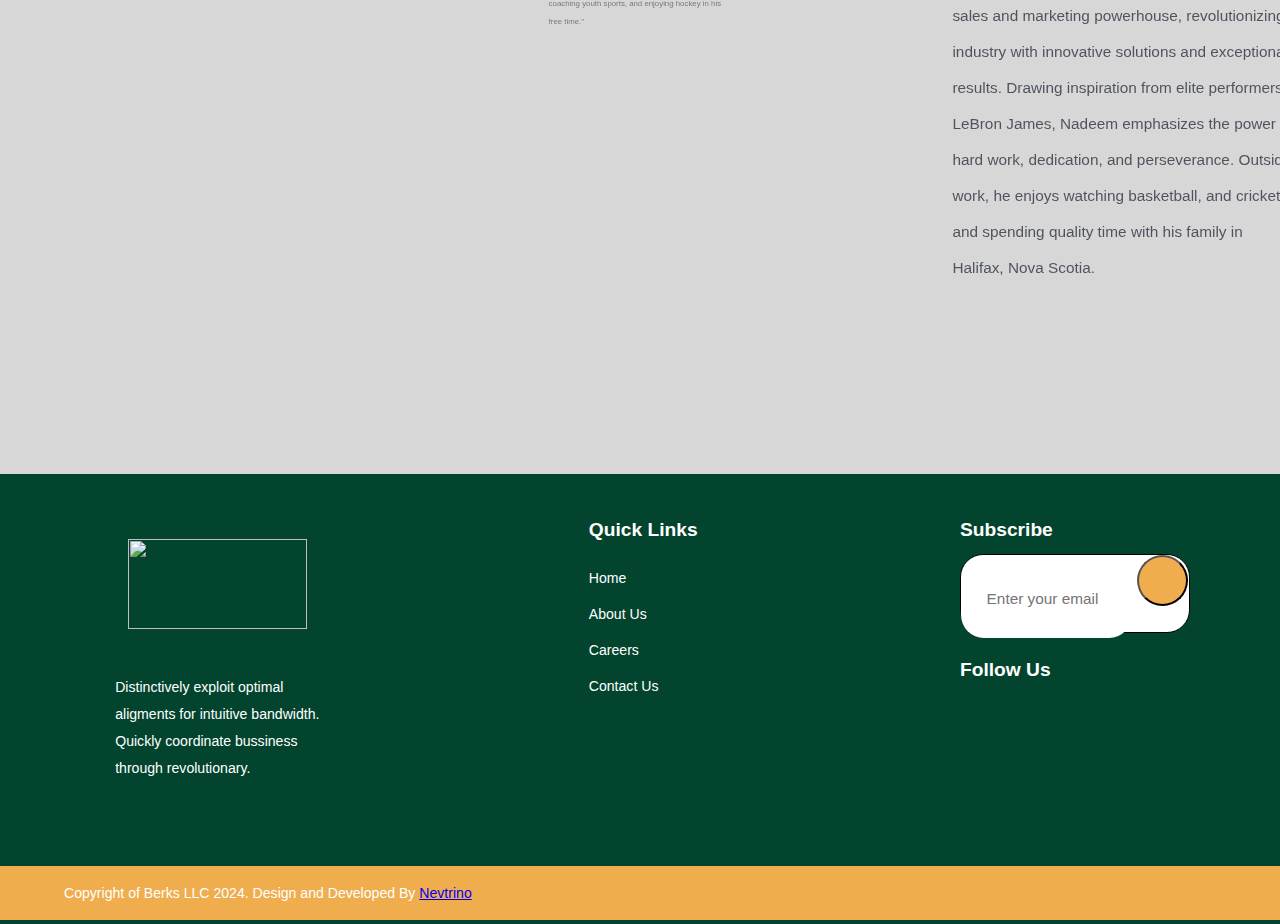
==== commit 6daee8f9: "some changes" ====
--- a/about.html
+++ b/about.html
@@ -585,7 +585,7 @@
                     <ul>
                         <li><a href="#home">Home</a></li>
                         <li><a href="./about.html">About Us</a></li>
-                        <li><a href="#careers">Carrier</a></li>
+                        <li><a href="#careers">Careers</a></li>
                         <li><a href="./contact.html">Contact Us</a></li>
                     </ul>
                 </div>
--- a/style.css
+++ b/style.css
@@ -1066,13 +1066,13 @@
 }
 
 section.contact .connect .quote h6 {
-    font-size: 1.1vw;
+    font-size: 2vw;
     color:#FF9B00;
     font-family: archivo;
 }
 
 section.contact .connect .quote h3 {
-    font-size: 2vw;
+    font-size: 2.5vw;
     font-family: work;
     color: #293241;
 }
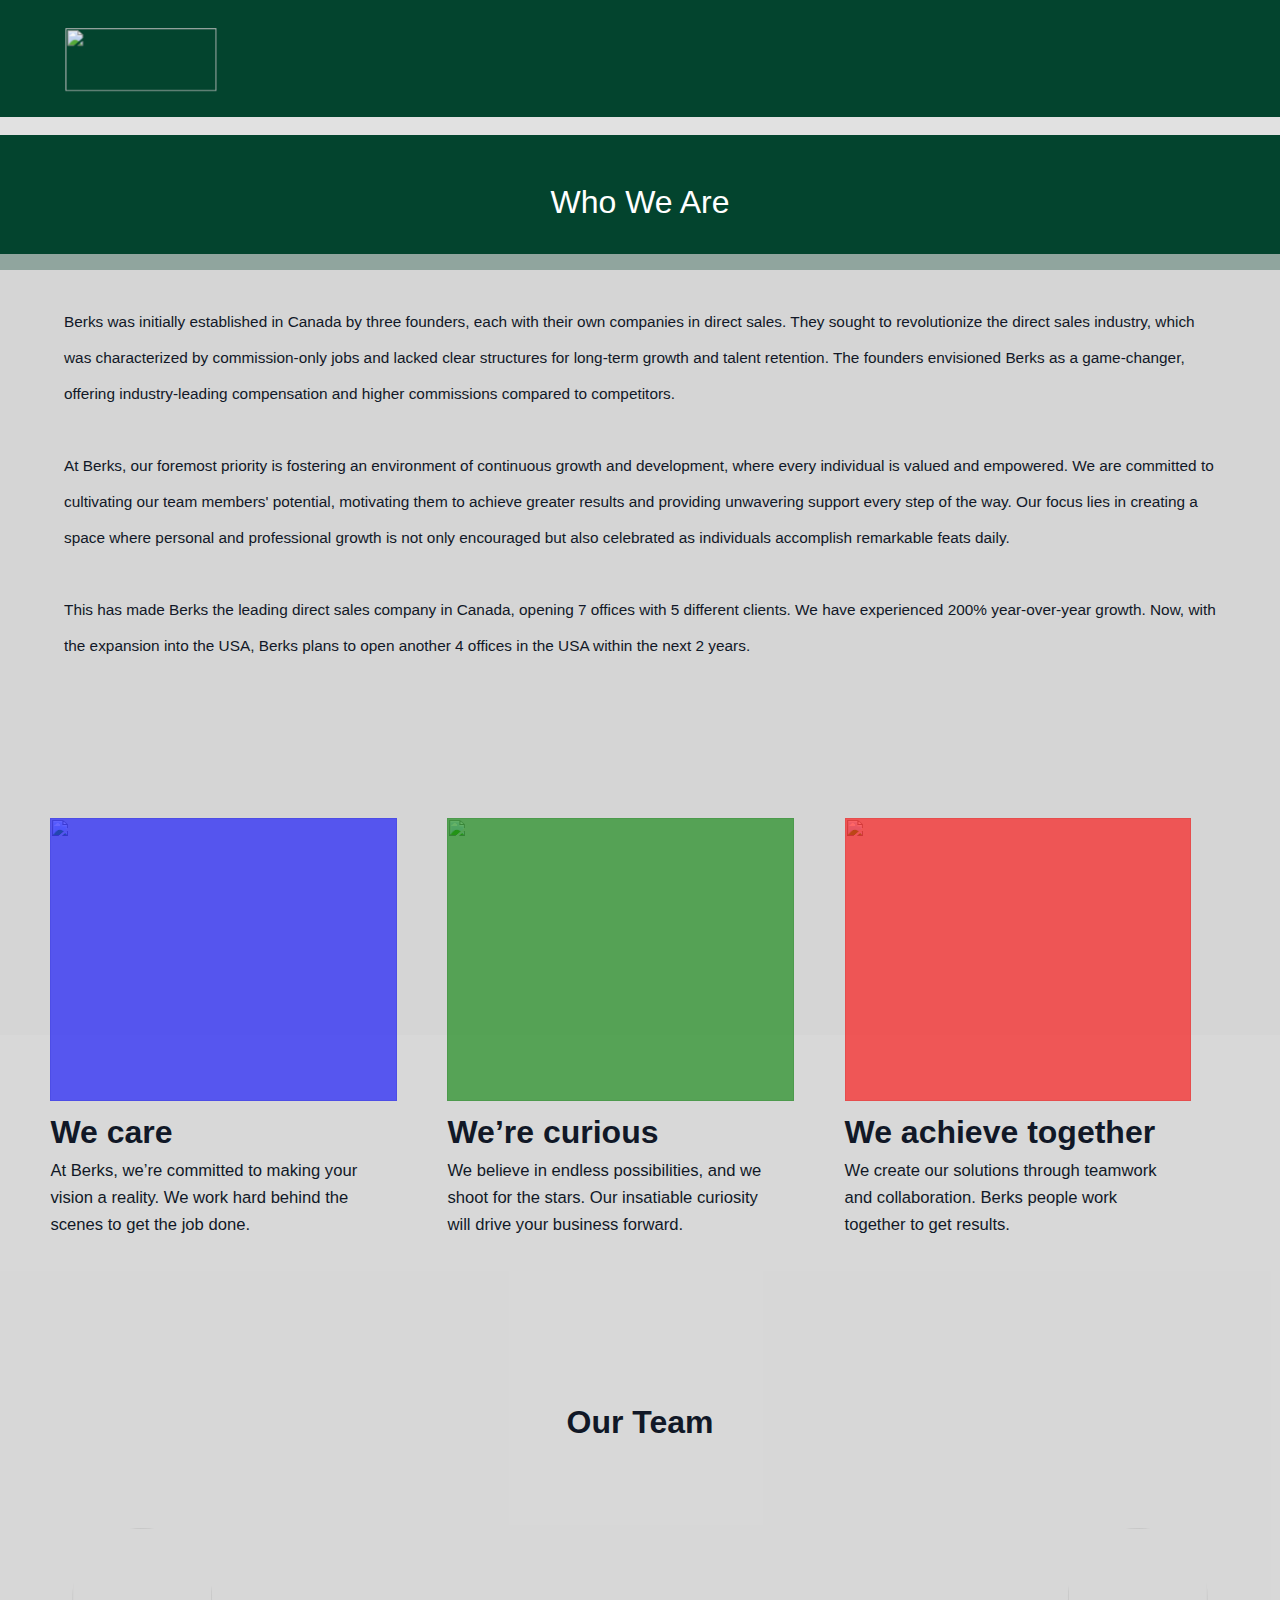
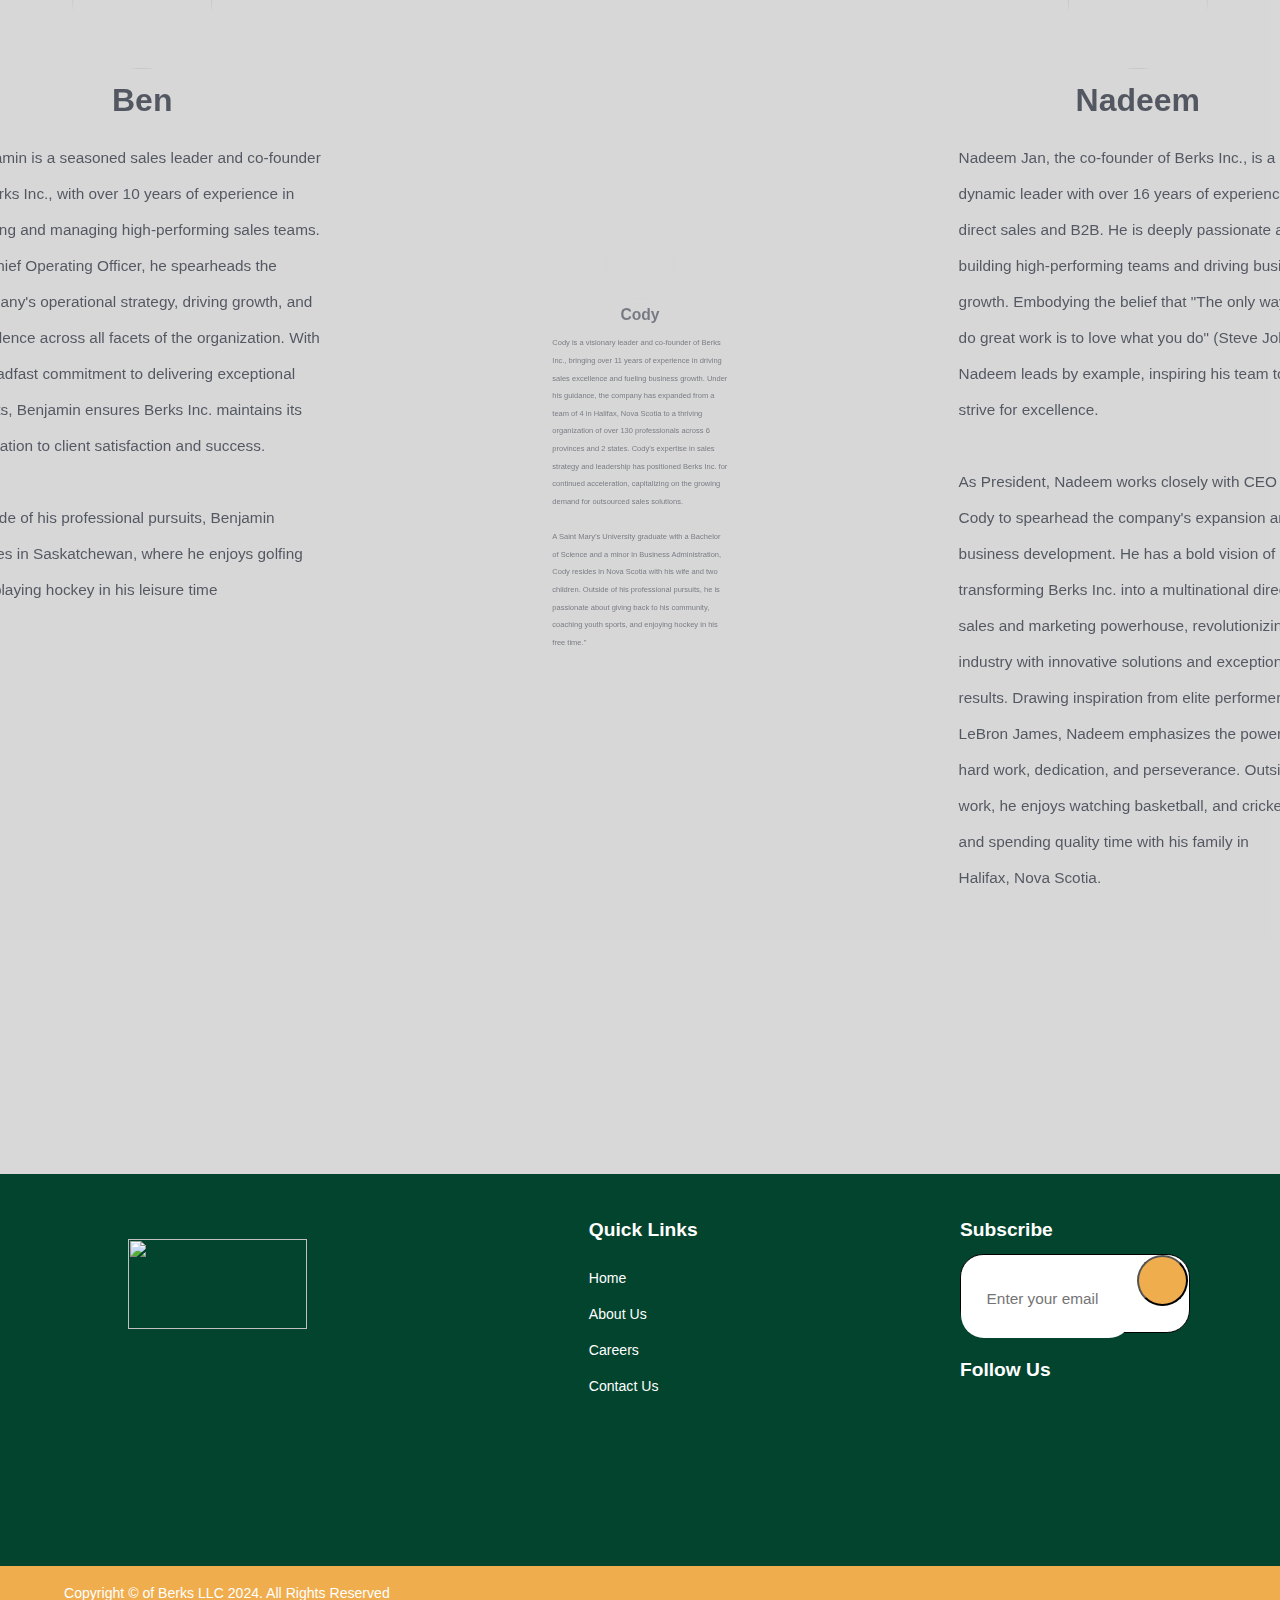
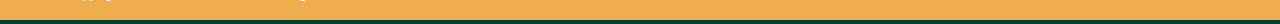
==== commit 67ae3e95: "some Changes" ====
--- a/about.html
+++ b/about.html
@@ -29,7 +29,7 @@
 
         section.about {
             width: 100%;
-            height: 380vh;
+            height: 280vh;
             padding: 0;
             background-color: rgba(211, 211, 211, 0.682);
             margin-top: -6vh;
@@ -140,7 +140,7 @@
 
         section.about p {
             padding: 0 5vw;
-            margin-top: -2vw;
+            /* margin-top: -2vw; */
         }
 
         section.about #cpm{
@@ -220,7 +220,7 @@
 
         section.about .team_member {
             width: 100%;
-            height: 40%;
+            height: 50%;
             /* background-color: red; */
             display: flex;
             justify-content: space-evenly;
@@ -263,7 +263,7 @@
 
             section.about {
                 margin-top: 0;
-                height: 600vh;
+                height: 650vh;
                 /* background-color: red; */
 
             }
@@ -290,6 +290,7 @@
                 padding-left: 0vw;
                 flex-direction: column;
                 /* margin-top: 3vh; */
+                /* background-color: red; */
             }
 
             section.about .first .pic {
@@ -344,6 +345,7 @@
             section.about .photo {
                 height: 35%;
                 flex-direction: column;
+                /* background-color: red; */
             }
 
             section.about .photo div {
@@ -362,12 +364,52 @@
             }
 
             section.about .photo div p {
-                font-size: 3vw;
+                font-size: 4.5vw;
                 /* margin-top: 0.5vw; */
-                line-height: 2.5vh;
+                line-height: 3vh;
                 text-align: start;
                 /* margin-left: -5vw; */
             }
+
+            section.about .team_member {
+            /* width: 100%; */
+            height: 55%;
+            /* background-color: red; */
+            /* display: flex; */
+            /* justify-content: space-evenly; */
+            /* align-items: center; */
+            flex-direction: column;
+            gap: 1.5vw;
+        }
+
+        section.about .team_member div {
+            width: 100%;
+            height: 97%;
+            /* background-color:blue; */
+            /* display: flex; */
+            /* justify-content: start; */
+            /* align-items: center; */
+            /* flex-direction: column; */
+            /* padding: 1.5vw 0; */
+        }
+
+        section.about .team_member div img {
+            width: 30vw;
+            height: 30vw;
+            border-radius: 50%;
+        }
+
+        section.about .team_member div h3{
+            text-align: center;
+            font-size: 7vw;
+            margin-top: 1vw;
+        }
+
+        section.about .team_member div p{
+            padding: 0vw 4vw;
+            margin-top: 0.65vw;
+            text-align: left;
+        }
 
 
 
@@ -413,12 +455,12 @@
         </div>
 
         <section class="about">
-            <h6>OUR DNA</h6>
+            <!-- <h6>OUR DNA</h6>
             <h2>We inspire and influence human behaviour</h2>
             <p id="cpm">it's the unique CPM approach that makes us different.We bring ideas to life with <br>commitment,
                 energy and
-                positivity.</p>
-            <div class="first">
+                positivity.</p> -->
+            <!-- <div class="first">
                 <div class="pic">
                     <img src="./Assets/hr.webp" alt="">
                 </div>
@@ -452,7 +494,7 @@
                         </div>
                     </div>
                 </div>
-            </div>
+            </div> -->
             <p>Berks was initially established in Canada by three founders, each with their own companies in direct
                 sales. They sought to revolutionize the direct sales industry, which was characterized by
                 commission-only jobs and lacked clear structures for long-term growth and talent retention. The founders
@@ -485,7 +527,7 @@
                         <img src="./Assets/care.jpg" alt="">
                     </div>
                     <h3>We care</h3>
-                    <p>At CPM, we’re committed to making your vision a reality. We work hard behind the scenes to get
+                    <p>At Berks, we’re committed to making your vision a reality. We work hard behind the scenes to get
                         the job done.</p>
                 </div>
                 <div class="two">
@@ -501,7 +543,7 @@
                         <img src="./Assets/achieve.jpg" alt="">
                     </div>
                     <h3>We achieve together</h3>
-                    <p>We create our solutions through teamwork and collaboration. CPM people work together to get
+                    <p>We create our solutions through teamwork and collaboration. Berks people work together to get
                         results.</p>
                 </div>
             </div>
@@ -577,8 +619,8 @@
             <div class="up">
                 <div class="first">
                     <img src="./Assets/berks logo.webp" alt="">
-                    <p>Distinctively exploit optimal aligments for intuitive bandwidth. Quickly coordinate bussiness
-                        through revolutionary.</p>
+                    <!-- <p>Distinctively exploit optimal aligments for intuitive bandwidth. Quickly coordinate bussiness
+                        through revolutionary.</p> -->
                 </div>
                 <div class="link">
                     <h4>Quick Links</h4>
@@ -607,7 +649,7 @@
                 </div>
             </div>
             <div class="down">
-                <p> Copyright of Berks LLC 2024. Design and Developed By <a href="#">Nevtrino</a></p>
+                <p> Copyright © of Berks LLC 2024. All Rights Reserved</p>
                 <!-- <a href="#contact">Contact Us</a> -->
             </div>
         </footer>
--- a/style.css
+++ b/style.css
@@ -283,6 +283,16 @@
     position: absolute;
     bottom: -1.5vw
 }
+section.home .first .sales .consult button{
+    width: 100%;
+    height: 100%;
+    background-color: #FF9B00;
+}
+section.home .first .sales .consult button a{
+    text-decoration: none;
+    font-size: 1.2vw;
+    color: #111827;
+}
 
 
 section.home .second {
@@ -445,7 +455,7 @@
 
 section.about {
     width: 100%;
-    height: 160vh;
+    height: 130vh;
     /* background-color: aqua; */
     padding: 2vw 3vw;
     display: flex;
@@ -599,7 +609,7 @@
 
 section.carrier {
     width: 100%;
-    height: 280vh;
+    height: 150vh;
     /* background-color:red; */
     display: flex;
     justify-content: space-evenly;
@@ -609,7 +619,7 @@
 }
 
 section.carrier h5 {
-    font-size: 1vw;
+    font-size: 1.6vw;
     color: #FF9B00;
     margin-top: 1vw;
 }
@@ -961,10 +971,10 @@
 
 section.contact {
     width: 100%;
-    height: 200vh;
+    height: 80vh;
     /* background-color:red; */
     display: flex;
-    justify-content: space-evenly;
+    justify-content: center;
     align-items: center;
     flex-direction: column;
 }
@@ -1044,13 +1054,13 @@
 
 section.contact .connect {
     width: 100%;
-    height: 28%;
+    height: 80%;
     /* background-color: #0A0889; */
     display: flex;
     justify-content: center;
     column-gap: 2vw;
     align-items: center;
-    margin-top: 3vw;
+    /* margin-top: 3vw; */
 }
 
 section.contact .connect .quote {
@@ -1450,6 +1460,9 @@
         /* height: 10%; */
         
     }
+    section.home .first .sales .consult button a{
+        font-size: 4.5vw;
+    }
 
     section.home .first .sales .para {
         height: 60%;
@@ -1589,7 +1602,7 @@
     }
 
     section.carrier {
-        height: 450vh;
+        height: 120vh;
         /* background-color: red; */
     }
 
@@ -1599,7 +1612,7 @@
     }
 
     section.carrier h2 {
-        font-size: 7.5vw;
+        font-size: 6.6vw;
         color: #293241;
         margin-top: 3vw;
         text-align: center;
@@ -1607,7 +1620,7 @@
 
     section.carrier .component {
         /* column-gap: 9vw; */
-        height: 7.5%;
+        height: 28%;
         /* margin-top: -3vw; */
     }
 
@@ -1761,17 +1774,17 @@
 
     section.contact{
         /* background-color: red; */
-        height: 500vh;
+        height: 110vh;
     } 
     section.contact h5 {
-        font-size: 4vw;
-        /* margin-top: 4vw; */
+        font-size: 6vw;
+        /* margin-top: -10vw; */
 
     }
 
     section.contact h2 {
         font-size: 8.5vw;
-        /* margin-top: 4vw; */
+        /* margin-top: -10vw; */
 
     }
 
@@ -1816,9 +1829,9 @@
     }
 
     section.contact .connect {
-        height: 32%;
+        height: 100%;
         flex-direction: column;
-        margin-top: -25vw;
+        /* margin-top: -25vw; */
         /* justify-content: center; */
     }
 
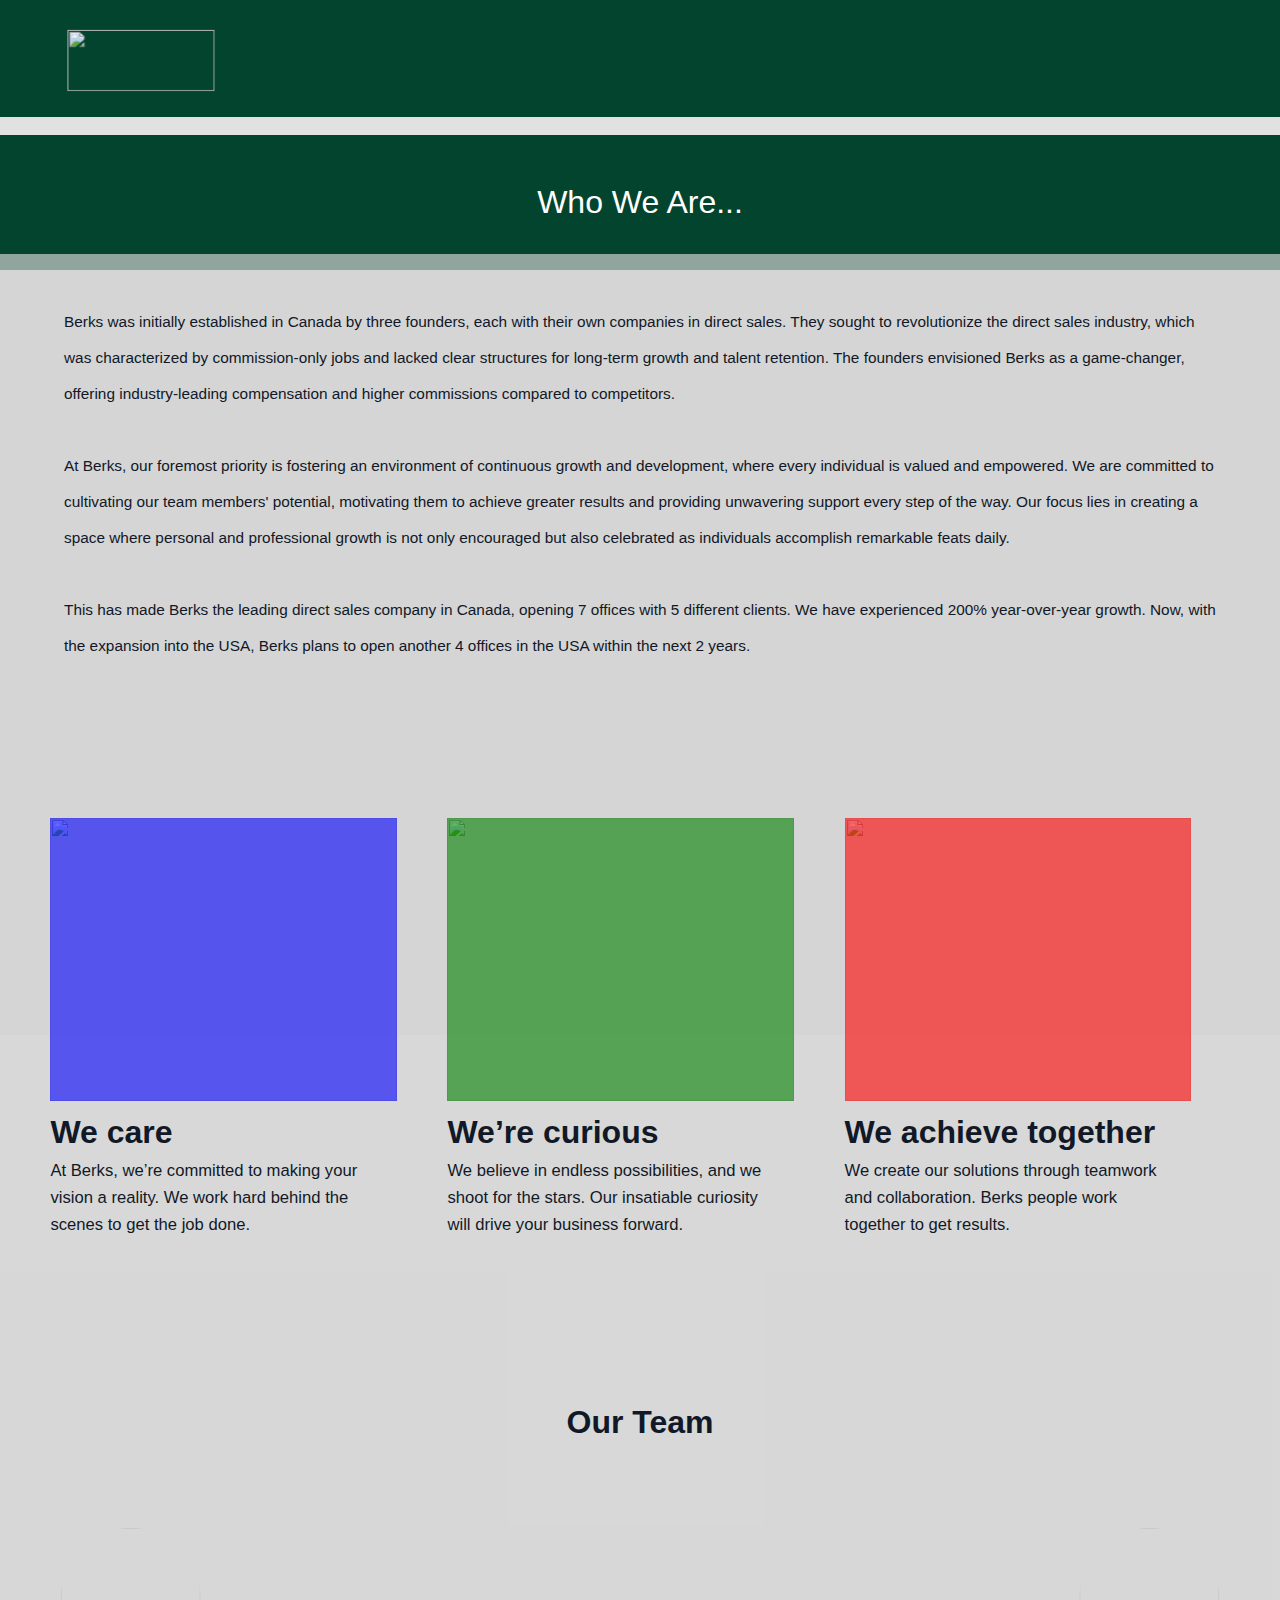
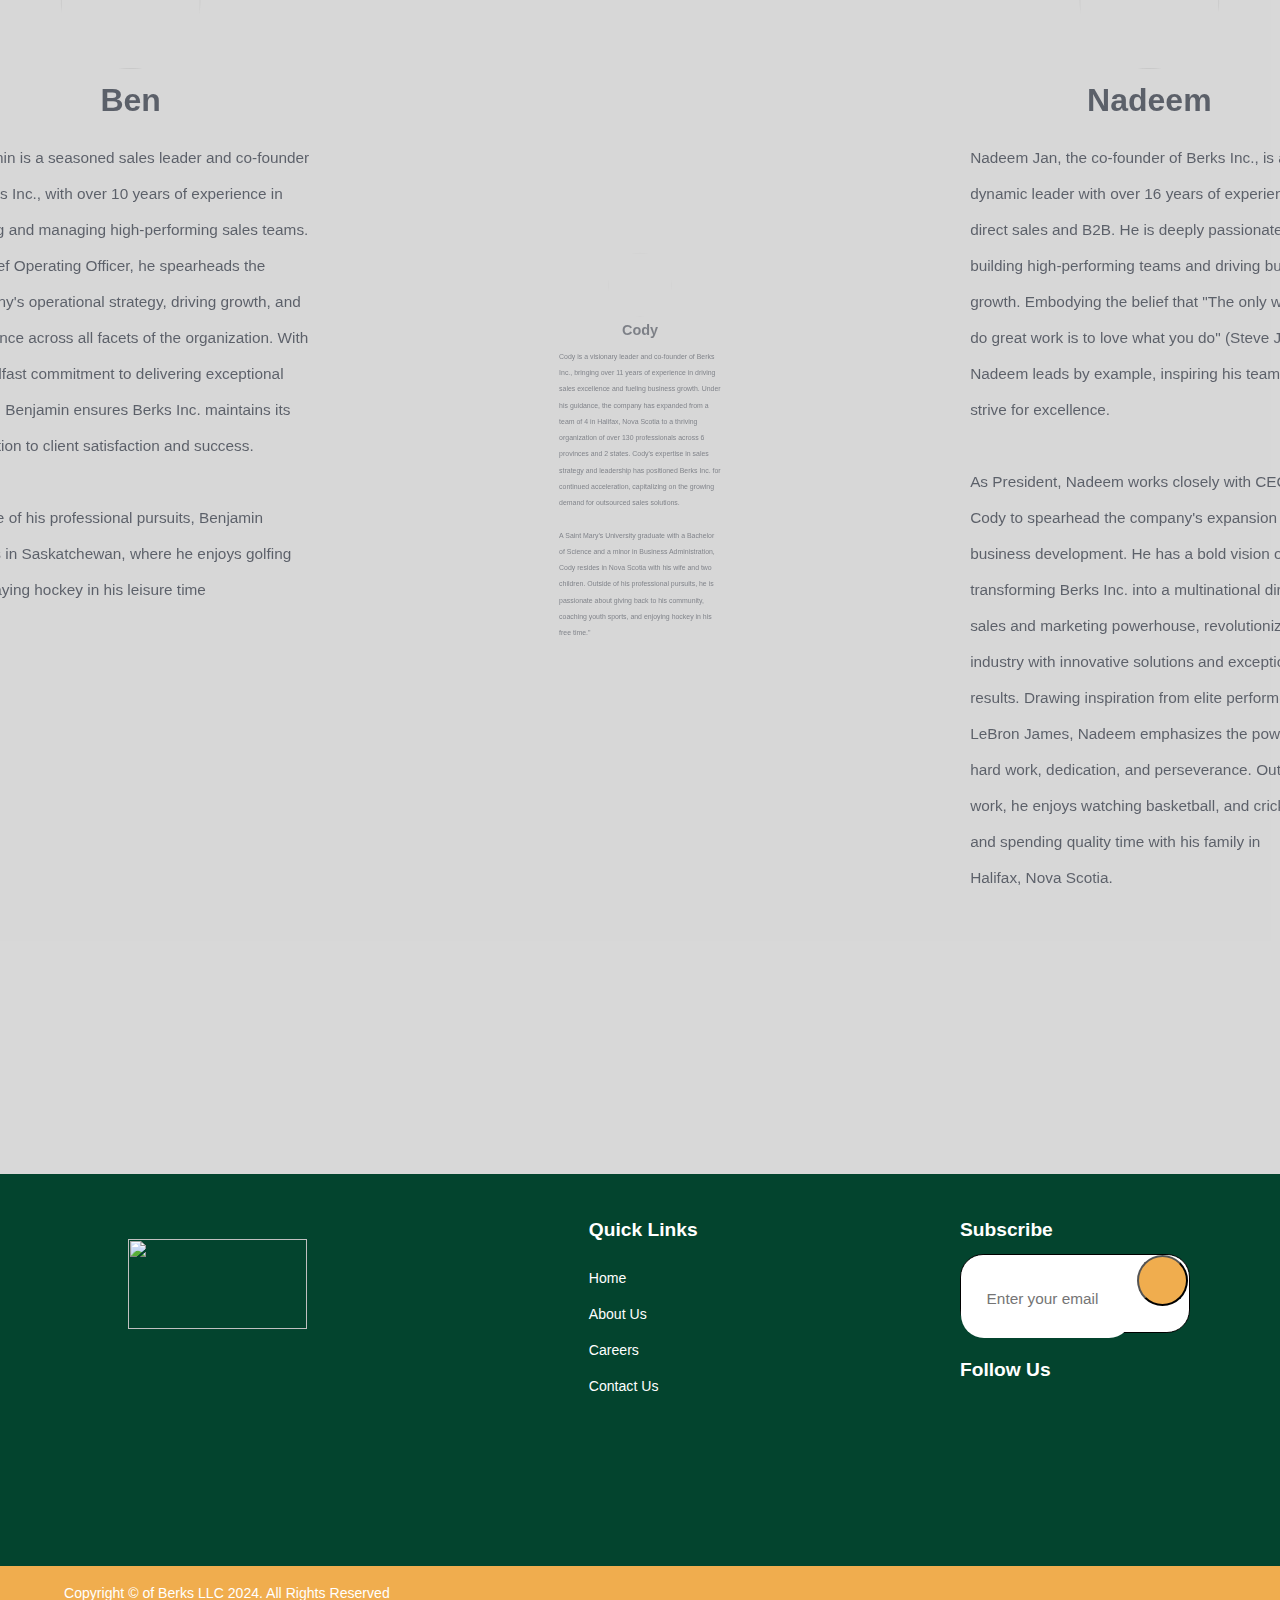
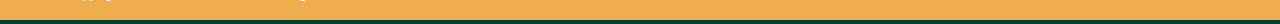
==== commit 132a6790: "some changes" ====
--- a/about.html
+++ b/about.html
@@ -451,7 +451,7 @@
         </nav>
 
         <div class="head">
-            Who We Are
+            Who We Are...
         </div>
 
         <section class="about">
--- a/style.css
+++ b/style.css
@@ -1607,12 +1607,12 @@
     }
 
     section.carrier h5 {
-        font-size: 3.5vw;
+        font-size: 4vw;
         margin-top: 3vw;
     }
 
     section.carrier h2 {
-        font-size: 6.6vw;
+        font-size: 5vw;
         color: #293241;
         margin-top: 3vw;
         text-align: center;
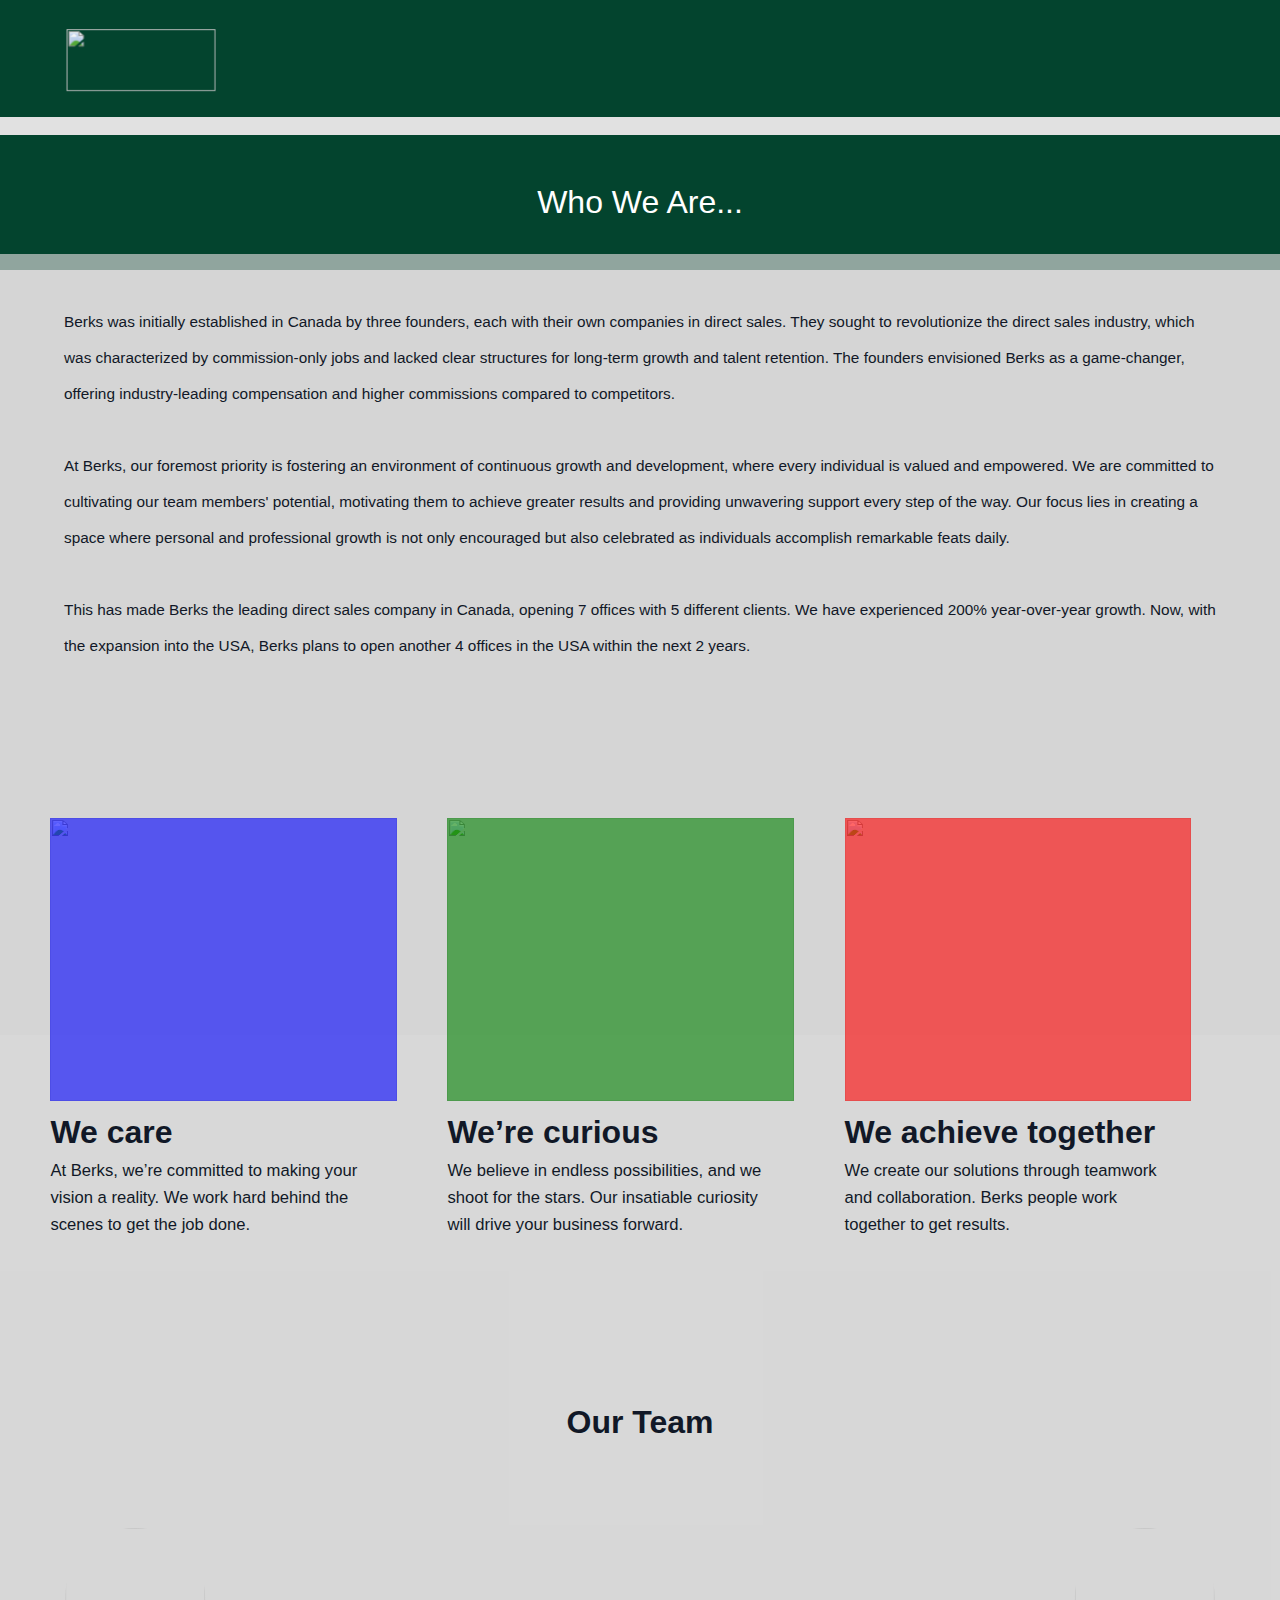
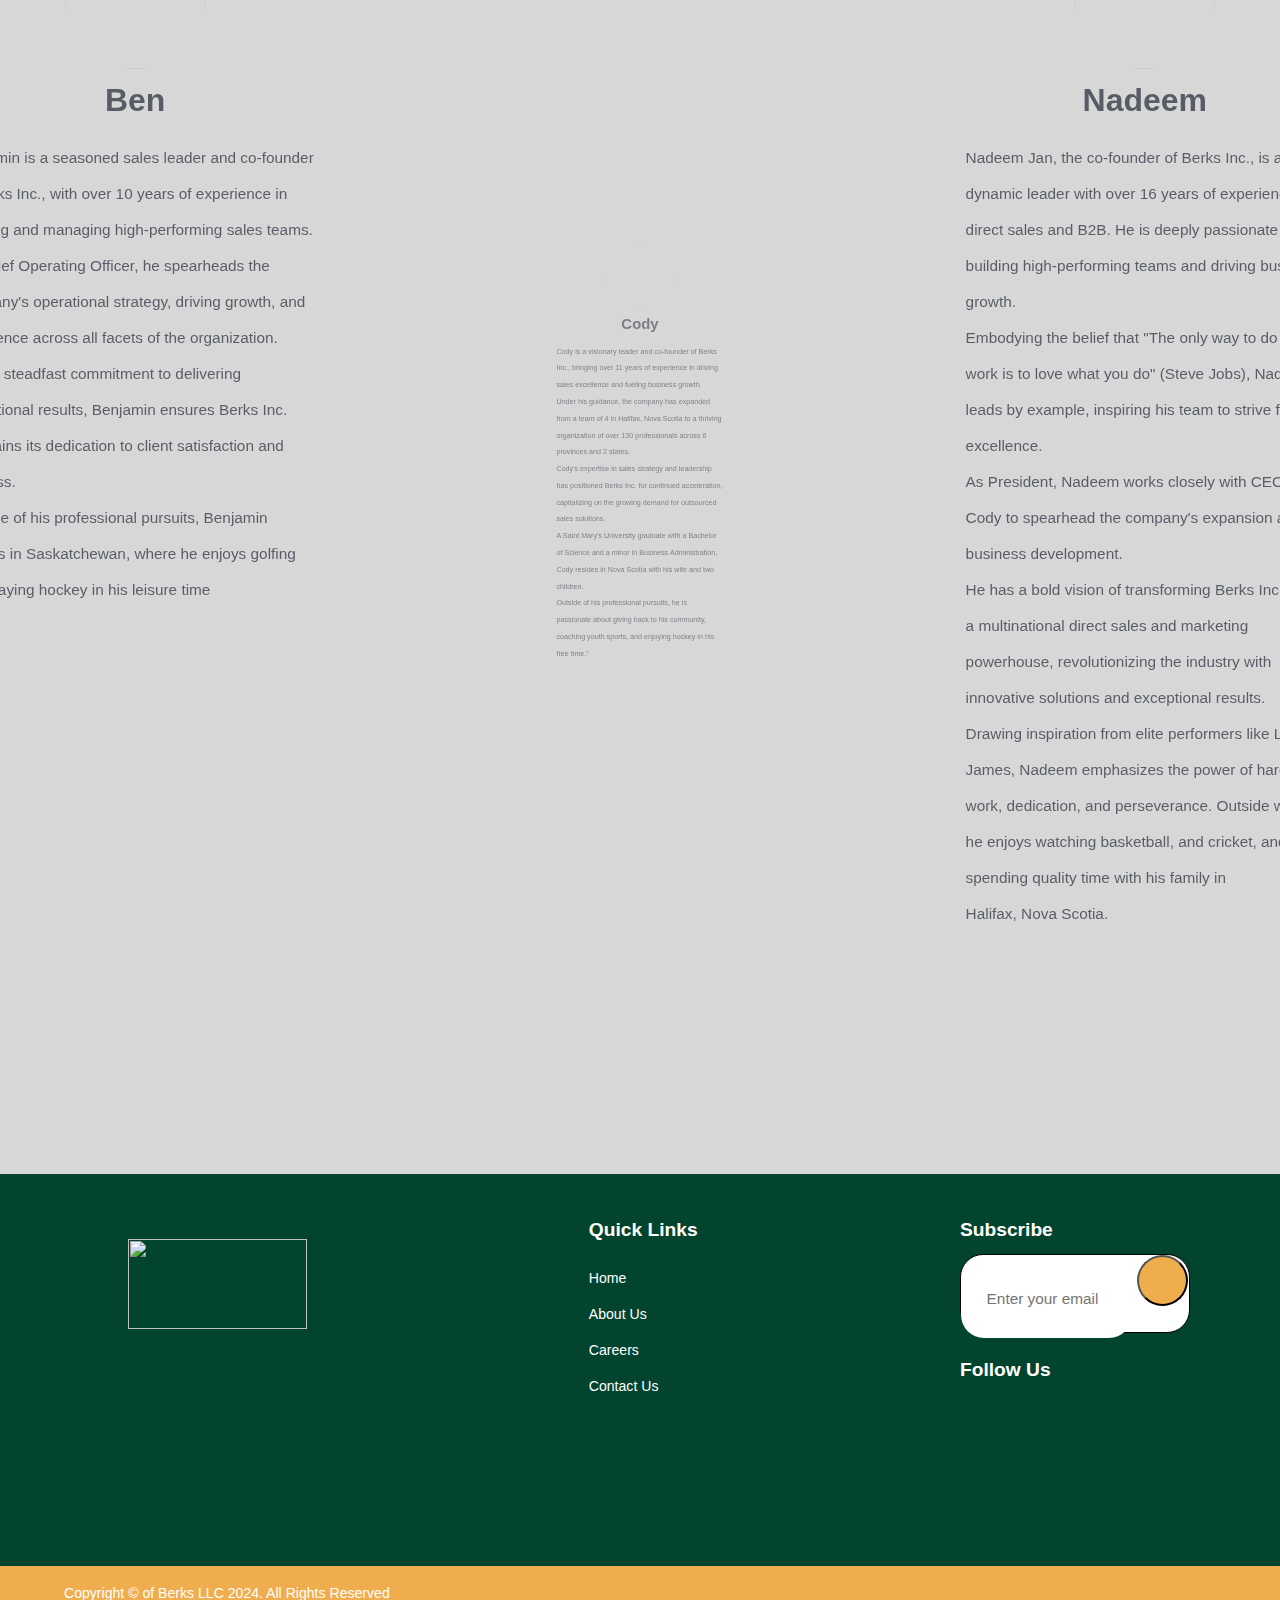
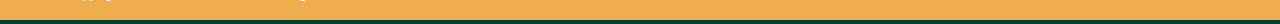
==== commit f32fcc4f: "some changes" ====
--- a/about.html
+++ b/about.html
@@ -555,10 +555,10 @@
                     <img src="./Assets/care.jpg" alt="">
                     <h3>Ben</h3>
                     <p>Benjamin is a seasoned sales leader and co-founder of Berks Inc., with over 10 years of
-                        experience in building and managing high-performing sales teams. As Chief Operating Officer, he
+                        experience in building and managing high-performing sales teams. <br> As Chief Operating Officer, he
                         spearheads the company's operational strategy, driving growth, and excellence across all facets
-                        of the organization. With a steadfast commitment to delivering exceptional results, Benjamin
-                        ensures Berks Inc. maintains its dedication to client satisfaction and success. <br><br>
+                        of the organization. <br> With a steadfast commitment to delivering exceptional results, Benjamin
+                        ensures Berks Inc. maintains its dedication to client satisfaction and success. <br>
 
 
 
@@ -570,16 +570,16 @@
                     <img src="./Assets/care.jpg"alt="">
                     <h3>Cody</h3>
                     <p>Cody is a visionary leader and co-founder of Berks Inc., bringing over 11 years of experience in
-                        driving sales excellence and fueling business growth. Under his guidance, the company has
+                        driving sales excellence and fueling business growth. <br> Under his guidance, the company has
                         expanded from a team of 4 in Halifax, Nova Scotia to a thriving organization of over 130
-                        professionals across 6 provinces and 2 states. Cody's expertise in sales strategy and leadership
+                        professionals across 6 provinces and 2 states. <br> Cody's expertise in sales strategy and leadership
                         has positioned Berks Inc. for continued acceleration, capitalizing on the growing demand for
-                        outsourced sales solutions. <br><br>
+                        outsourced sales solutions. <br>
 
 
 
                         A Saint Mary’s University graduate with a Bachelor of Science and a minor in Business
-                        Administration, Cody resides in Nova Scotia with his wife and two children. Outside of his
+                        Administration, Cody resides in Nova Scotia with his wife and two children. <br> Outside of his
                         professional pursuits, he is passionate about giving back to his community, coaching youth
                         sports, and enjoying hockey in his free time."
                     </p>
@@ -590,17 +590,17 @@
                     <p>
                         Nadeem Jan, the co-founder of Berks Inc., is a dynamic leader with over 16 years of experience
                         in direct sales and B2B. He is deeply passionate about building high-performing teams and
-                        driving business growth. Embodying the belief that "The only way to do great work is to love
-                        what you do" (Steve Jobs), Nadeem leads by example, inspiring his team to strive for excellence. <br><br>
+                        driving business growth. <br> Embodying the belief that "The only way to do great work is to love
+                        what you do" (Steve Jobs), Nadeem leads by example, inspiring his team to strive for excellence. <br>
 
 
 
 
 
                         As President, Nadeem works closely with CEO Cody to spearhead the company's expansion and
-                        business development. He has a bold vision of transforming Berks Inc. into a multinational
+                        business development. <br> He has a bold vision of transforming Berks Inc. into a multinational
                         direct sales and marketing powerhouse, revolutionizing the industry with innovative solutions
-                        and exceptional results. Drawing inspiration from elite performers like LeBron James, Nadeem
+                        and exceptional results. <br> Drawing inspiration from elite performers like LeBron James, Nadeem
                         emphasizes the power of hard work, dedication, and perseverance. Outside work, he enjoys
                         watching basketball, and cricket, and spending quality time with his family in
                         Halifax, Nova Scotia.
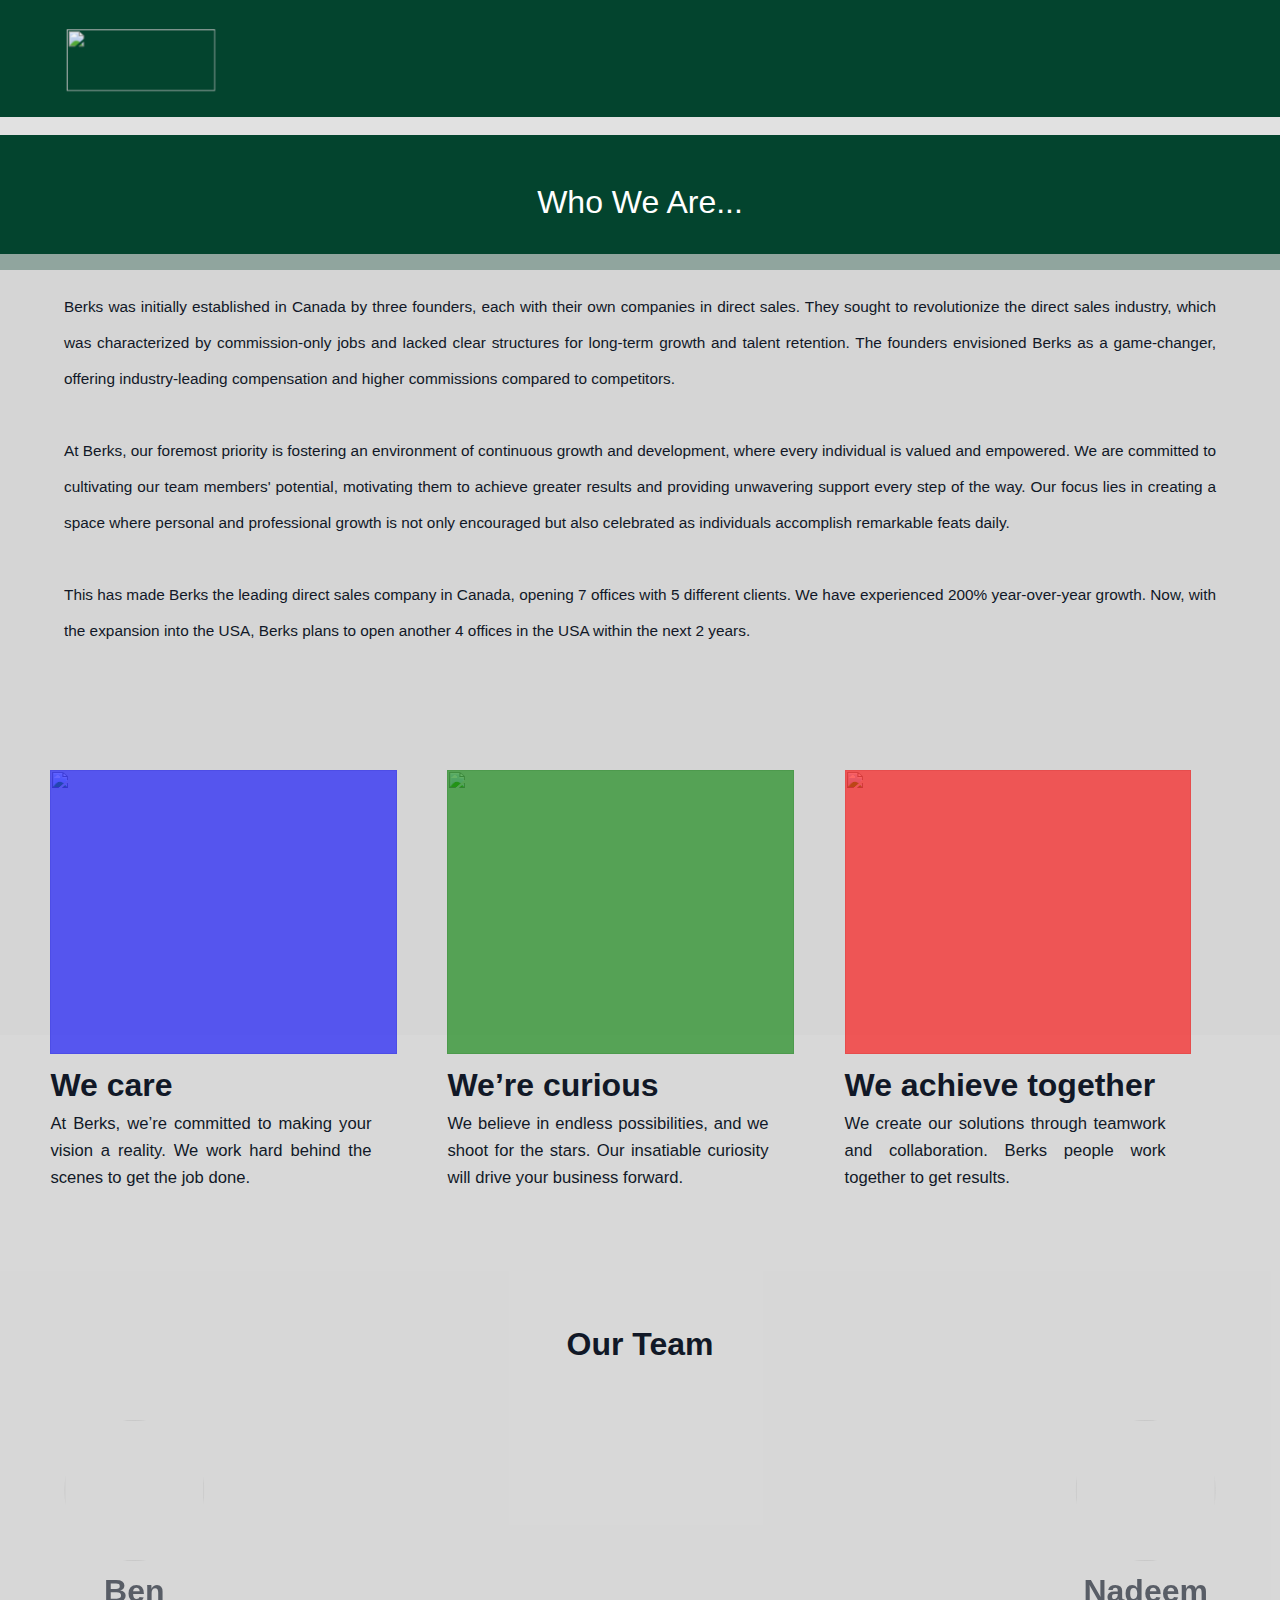
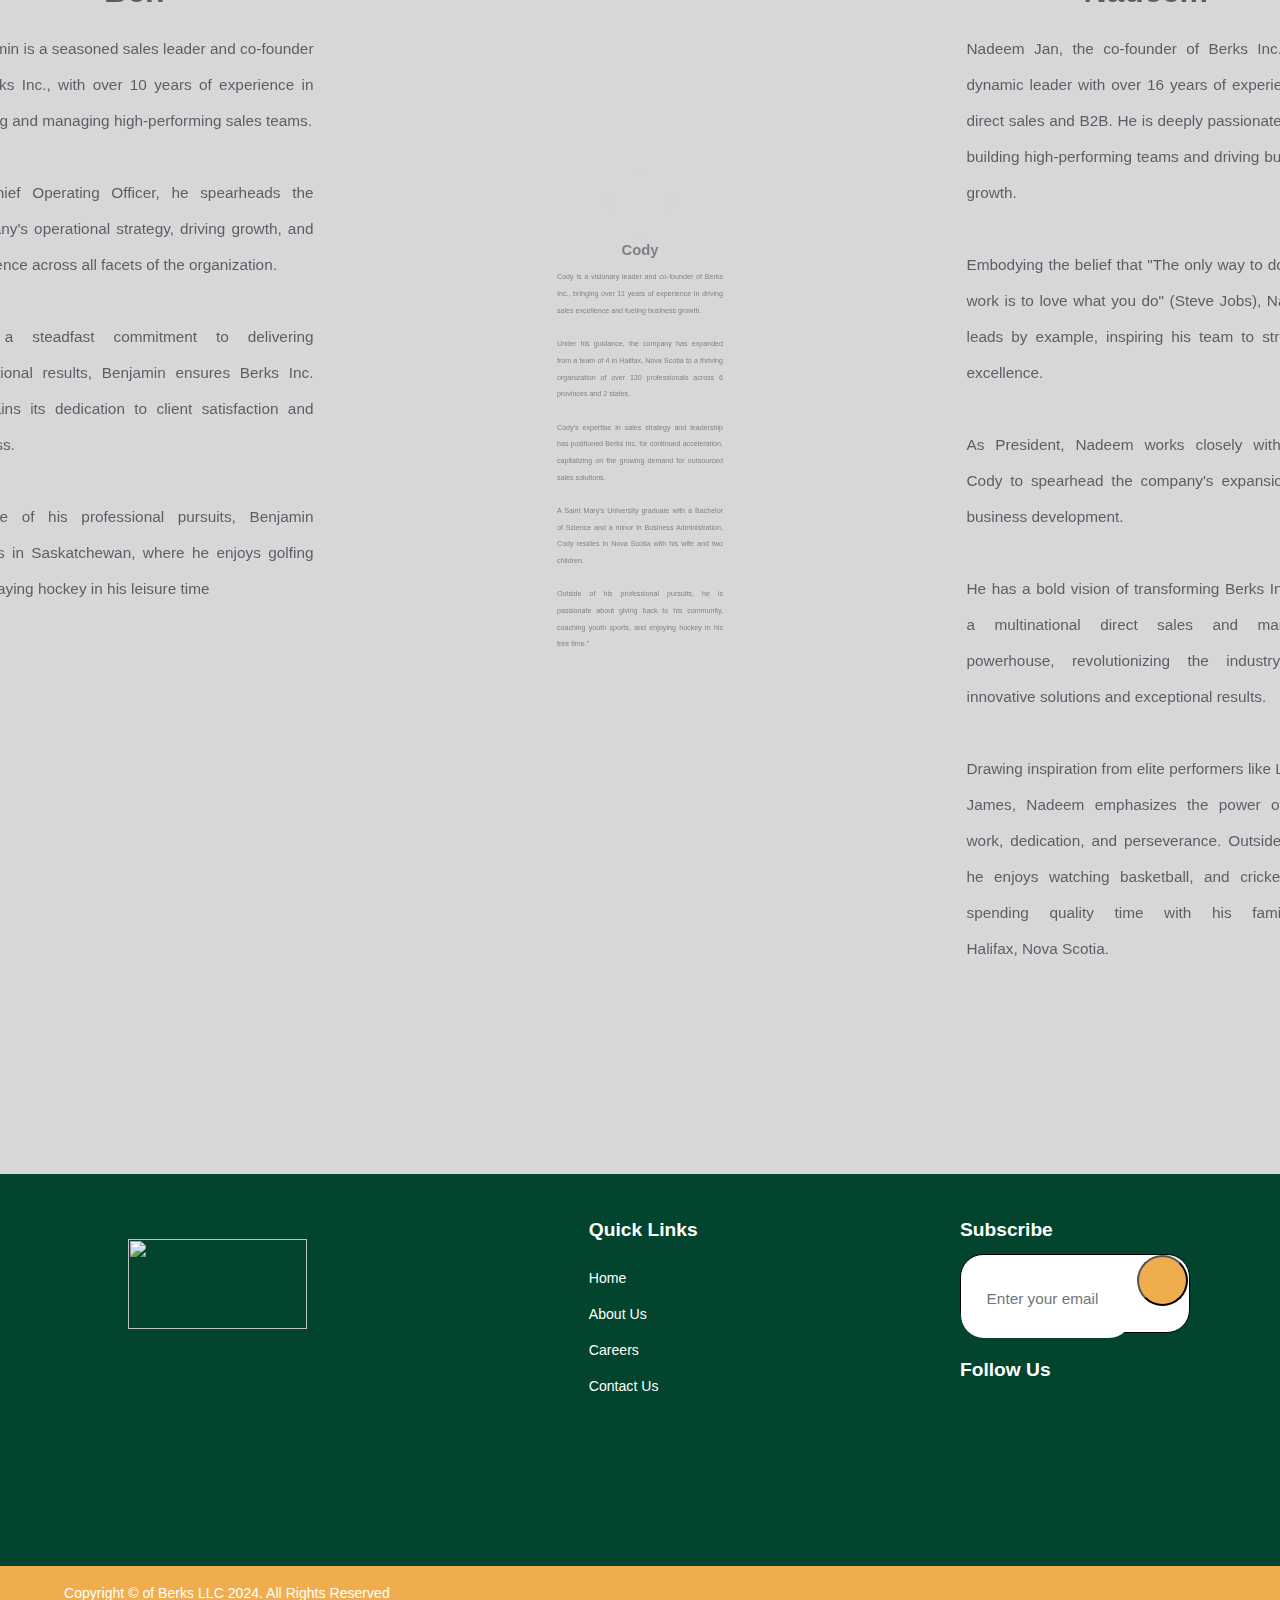
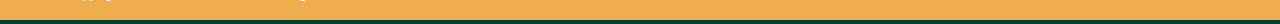
==== commit a48d3f9c: "some changes" ====
--- a/about.html
+++ b/about.html
@@ -140,6 +140,7 @@
 
         section.about p {
             padding: 0 5vw;
+            text-align: justify;
             /* margin-top: -2vw; */
         }
 
@@ -220,7 +221,7 @@
 
         section.about .team_member {
             width: 100%;
-            height: 50%;
+            height: 55%;
             /* background-color: red; */
             display: flex;
             justify-content: space-evenly;
@@ -253,6 +254,7 @@
         section.about .team_member div p{
             padding: 1vw;
             margin-top: 0.65vw;
+            text-align: justify;
         }
 
         @media (max-width:600px) {
@@ -282,6 +284,7 @@
             section.about p {
                 text-align: center;
                 margin-top: 3vh;
+                text-align: justify;
 
             }
 
@@ -367,13 +370,13 @@
                 font-size: 4.5vw;
                 /* margin-top: 0.5vw; */
                 line-height: 3vh;
-                text-align: start;
+                text-align: justify;
                 /* margin-left: -5vw; */
             }
 
             section.about .team_member {
             /* width: 100%; */
-            height: 55%;
+            height: 60%;
             /* background-color: red; */
             /* display: flex; */
             /* justify-content: space-evenly; */
@@ -409,6 +412,7 @@
             padding: 0vw 4vw;
             margin-top: 0.65vw;
             text-align: left;
+            text-align: justify;
         }
 
 
@@ -555,10 +559,10 @@
                     <img src="./Assets/care.jpg" alt="">
                     <h3>Ben</h3>
                     <p>Benjamin is a seasoned sales leader and co-founder of Berks Inc., with over 10 years of
-                        experience in building and managing high-performing sales teams. <br> As Chief Operating Officer, he
+                        experience in building and managing high-performing sales teams. <br> <br> As Chief Operating Officer, he
                         spearheads the company's operational strategy, driving growth, and excellence across all facets
-                        of the organization. <br> With a steadfast commitment to delivering exceptional results, Benjamin
-                        ensures Berks Inc. maintains its dedication to client satisfaction and success. <br>
+                        of the organization. <br> <br> With a steadfast commitment to delivering exceptional results, Benjamin
+                        ensures Berks Inc. maintains its dedication to client satisfaction and success. <br> <br>
 
 
 
@@ -570,16 +574,16 @@
                     <img src="./Assets/care.jpg"alt="">
                     <h3>Cody</h3>
                     <p>Cody is a visionary leader and co-founder of Berks Inc., bringing over 11 years of experience in
-                        driving sales excellence and fueling business growth. <br> Under his guidance, the company has
+                        driving sales excellence and fueling business growth. <br> <br> Under his guidance, the company has
                         expanded from a team of 4 in Halifax, Nova Scotia to a thriving organization of over 130
-                        professionals across 6 provinces and 2 states. <br> Cody's expertise in sales strategy and leadership
+                        professionals across 6 provinces and 2 states. <br> <br> Cody's expertise in sales strategy and leadership
                         has positioned Berks Inc. for continued acceleration, capitalizing on the growing demand for
-                        outsourced sales solutions. <br>
+                        outsourced sales solutions. <br> <br>
 
 
 
                         A Saint Mary’s University graduate with a Bachelor of Science and a minor in Business
-                        Administration, Cody resides in Nova Scotia with his wife and two children. <br> Outside of his
+                        Administration, Cody resides in Nova Scotia with his wife and two children. <br> <br> Outside of his
                         professional pursuits, he is passionate about giving back to his community, coaching youth
                         sports, and enjoying hockey in his free time."
                     </p>
@@ -590,17 +594,17 @@
                     <p>
                         Nadeem Jan, the co-founder of Berks Inc., is a dynamic leader with over 16 years of experience
                         in direct sales and B2B. He is deeply passionate about building high-performing teams and
-                        driving business growth. <br> Embodying the belief that "The only way to do great work is to love
-                        what you do" (Steve Jobs), Nadeem leads by example, inspiring his team to strive for excellence. <br>
+                        driving business growth. <br> <br> Embodying the belief that "The only way to do great work is to love
+                        what you do" (Steve Jobs), Nadeem leads by example, inspiring his team to strive for excellence. <br> <br>
 
 
 
 
 
                         As President, Nadeem works closely with CEO Cody to spearhead the company's expansion and
-                        business development. <br> He has a bold vision of transforming Berks Inc. into a multinational
+                        business development. <br> <br> He has a bold vision of transforming Berks Inc. into a multinational
                         direct sales and marketing powerhouse, revolutionizing the industry with innovative solutions
-                        and exceptional results. <br> Drawing inspiration from elite performers like LeBron James, Nadeem
+                        and exceptional results. <br> <br> Drawing inspiration from elite performers like LeBron James, Nadeem
                         emphasizes the power of hard work, dedication, and perseverance. Outside work, he enjoys
                         watching basketball, and cricket, and spending quality time with his family in
                         Halifax, Nova Scotia.
--- a/style.css
+++ b/style.css
@@ -262,6 +262,7 @@
 section.home .first .sales .para p {
     font-size: 1.1vw;
     color:black;
+    text-align: justify;
 }
 
 section.home .first .sales .para p i {
@@ -359,6 +360,7 @@
 section.home .second .card p {
     font-size: 1.1vw;
     line-height: 3vh;
+    text-align: justify;
 }
 section.home .second .card:hover p{
     z-index: 1;
@@ -471,6 +473,7 @@
     line-height: 4vh;
     margin-top: 2vw;
     color: #111827;
+    text-align: justify;
 
 }
 section.about p a{
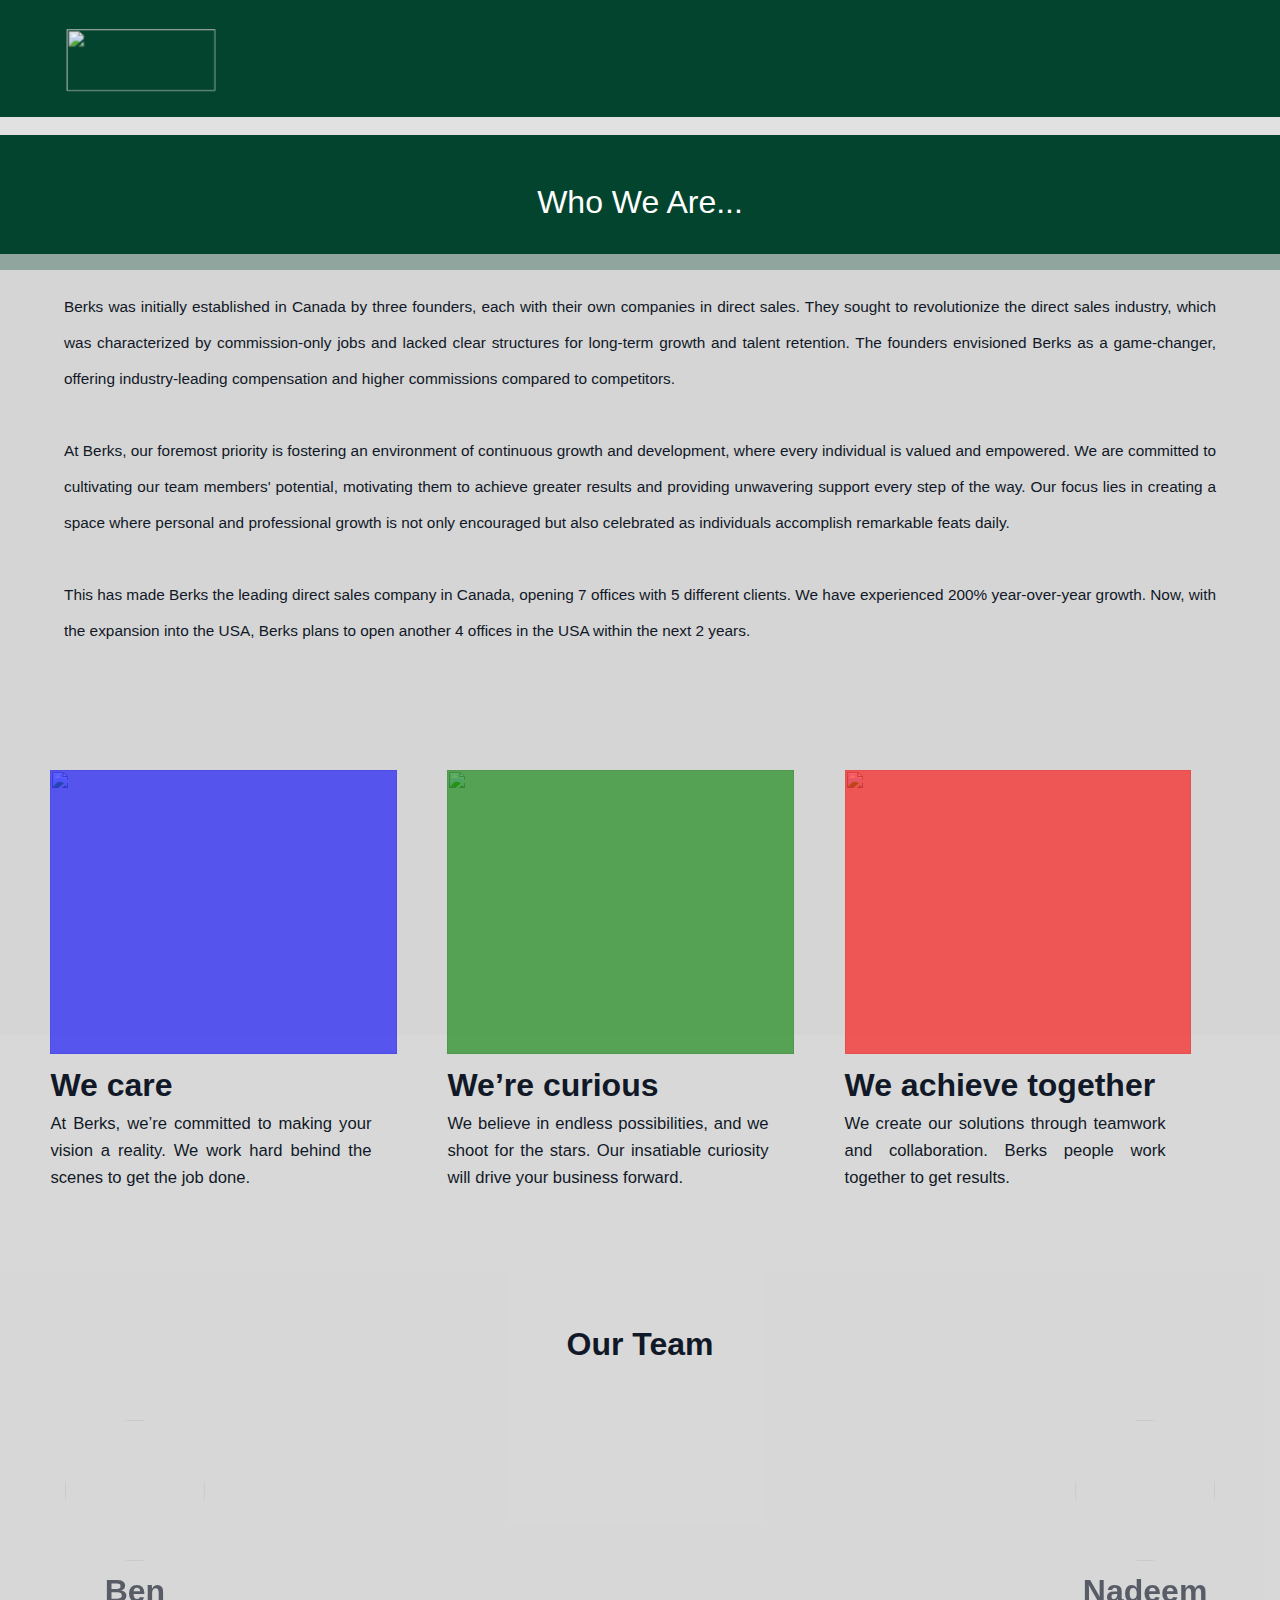
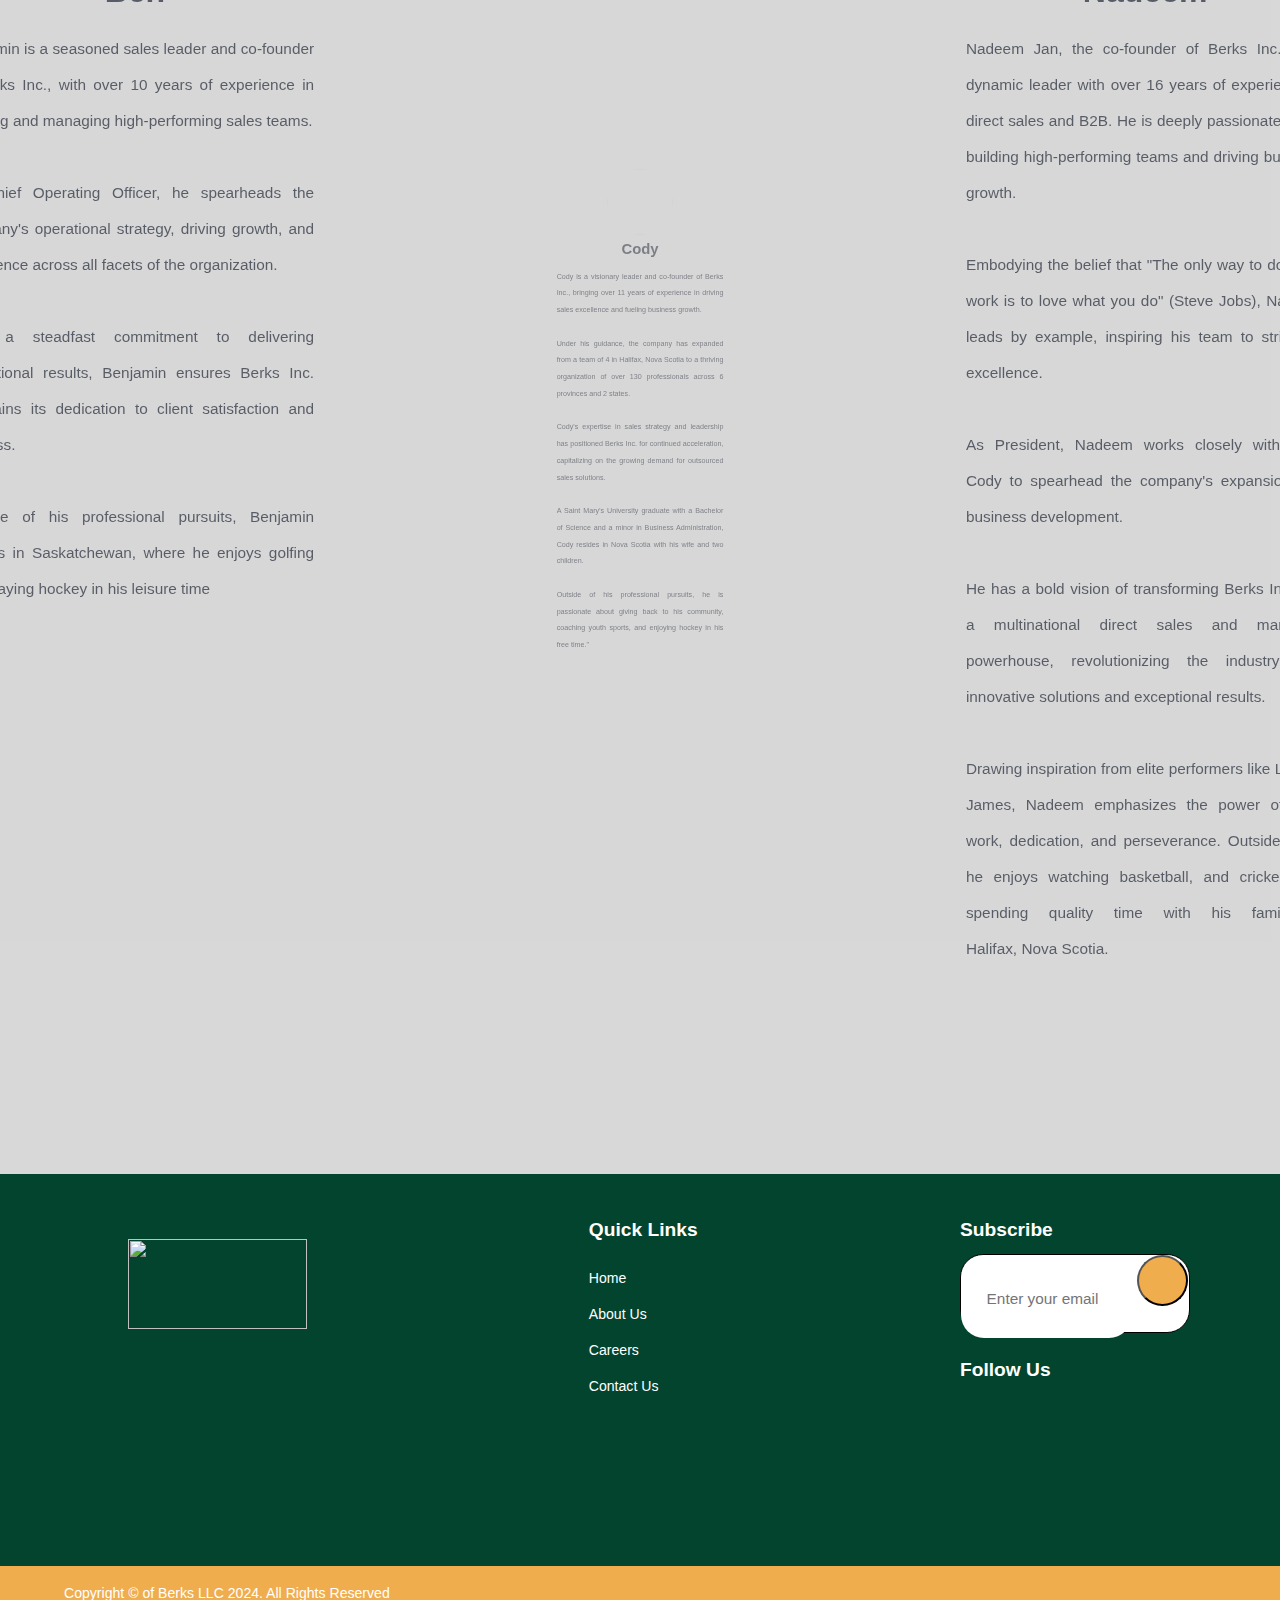
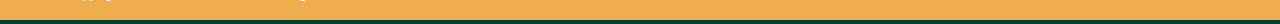
==== commit 61d3eed1: "first commit" ====
--- a/about.html
+++ b/about.html
@@ -144,7 +144,7 @@
             /* margin-top: -2vw; */
         }
 
-        section.about #cpm{
+        section.about #cpm {
             margin-top: 1vw;
         }
 
@@ -245,13 +245,13 @@
             border-radius: 50%;
         }
 
-        section.about .team_member div h3{
+        section.about .team_member div h3 {
             text-align: center;
             font-size: 2.5vw;
             margin-top: 1vw;
         }
 
-        section.about .team_member div p{
+        section.about .team_member div p {
             padding: 1vw;
             margin-top: 0.65vw;
             text-align: justify;
@@ -375,45 +375,37 @@
             }
 
             section.about .team_member {
-            /* width: 100%; */
-            height: 60%;
-            /* background-color: red; */
-            /* display: flex; */
-            /* justify-content: space-evenly; */
-            /* align-items: center; */
-            flex-direction: column;
-            gap: 1.5vw;
-        }
-
-        section.about .team_member div {
-            width: 100%;
-            height: 97%;
-            /* background-color:blue; */
-            /* display: flex; */
-            /* justify-content: start; */
-            /* align-items: center; */
-            /* flex-direction: column; */
-            /* padding: 1.5vw 0; */
-        }
-
-        section.about .team_member div img {
-            width: 30vw;
-            height: 30vw;
-            border-radius: 50%;
-        }
-
-        section.about .team_member div h3{
-            text-align: center;
-            font-size: 7vw;
-            margin-top: 1vw;
-        }
-
-        section.about .team_member div p{
-            padding: 0vw 4vw;
-            margin-top: 0.65vw;
-            text-align: left;
-            text-align: justify;
-        }
+                /* width: 100%; */
+                height: 60%;
+
+                flex-direction: column;
+                gap: 1.5vw;
+            }
+
+            section.about .team_member div {
+                width: 100%;
+                height: 97%;
+
+            }
+
+            section.about .team_member div img {
+                width: 30vw;
+                height: 30vw;
+                border-radius: 50%;
+            }
+
+            section.about .team_member div h3 {
+                text-align: center;
+                font-size: 7vw;
+                margin-top: 1vw;
+            }
+
+            section.about .team_member div p {
+                padding: 0vw 4vw;
+                margin-top: 0.65vw;
+                text-align: left;
+                text-align: justify;
+            }
 
 
 
@@ -459,46 +451,7 @@
         </div>
 
         <section class="about">
-            <!-- <h6>OUR DNA</h6>
-            <h2>We inspire and influence human behaviour</h2>
-            <p id="cpm">it's the unique CPM approach that makes us different.We bring ideas to life with <br>commitment,
-                energy and
-                positivity.</p> -->
-            <!-- <div class="first">
-                <div class="pic">
-                    <img src="./Assets/hr.webp" alt="">
-                </div>
-                <div class="para">
-                    <h2>About Eastcoreinc</h2>
-                    <div class="line"></div>
-                    <div class="material">
-                        <div>
-                            <div class="gola">
-                                <i class="fa-solid fa-check"></i>
-                            </div>
-                            <p>Over 15 years of BPO expertise with a comprehensive service portfolio</p>
-                        </div>
-                        <div>
-                            <div class="gola">
-                                <i class="fa-solid fa-check"></i>
-                            </div>
-                            <p>Cutting-edge analytics for intelligent, responsive business insights</p>
-                        </div>
-                        <div>
-                            <div class="gola">
-                                <i class="fa-solid fa-check"></i>
-                            </div>
-                            <p>Advanced technology and robust infrastructure ensure high-quality service</p>
-                        </div>
-                        <div>
-                            <div class="gola">
-                                <i class="fa-solid fa-check"></i>
-                            </div>
-                            <p>Committed to customer satisfaction and loyalty through exceptional experiences</p>
-                        </div>
-                    </div>
-                </div>
-            </div> -->
+
             <p>Berks was initially established in Canada by three founders, each with their own companies in direct
                 sales. They sought to revolutionize the direct sales industry, which was characterized by
                 commission-only jobs and lacked clear structures for long-term growth and talent retention. The founders
@@ -559,9 +512,11 @@
                     <img src="./Assets/care.jpg" alt="">
                     <h3>Ben</h3>
                     <p>Benjamin is a seasoned sales leader and co-founder of Berks Inc., with over 10 years of
-                        experience in building and managing high-performing sales teams. <br> <br> As Chief Operating Officer, he
+                        experience in building and managing high-performing sales teams. <br> <br> As Chief Operating
+                        Officer, he
                         spearheads the company's operational strategy, driving growth, and excellence across all facets
-                        of the organization. <br> <br> With a steadfast commitment to delivering exceptional results, Benjamin
+                        of the organization. <br> <br> With a steadfast commitment to delivering exceptional results,
+                        Benjamin
                         ensures Berks Inc. maintains its dedication to client satisfaction and success. <br> <br>
 
 
@@ -571,19 +526,22 @@
                     </p>
                 </div>
                 <div class="cody">
-                    <img src="./Assets/care.jpg"alt="">
+                    <img src="./Assets/care.jpg" alt="">
                     <h3>Cody</h3>
                     <p>Cody is a visionary leader and co-founder of Berks Inc., bringing over 11 years of experience in
-                        driving sales excellence and fueling business growth. <br> <br> Under his guidance, the company has
+                        driving sales excellence and fueling business growth. <br> <br> Under his guidance, the company
+                        has
                         expanded from a team of 4 in Halifax, Nova Scotia to a thriving organization of over 130
-                        professionals across 6 provinces and 2 states. <br> <br> Cody's expertise in sales strategy and leadership
+                        professionals across 6 provinces and 2 states. <br> <br> Cody's expertise in sales strategy and
+                        leadership
                         has positioned Berks Inc. for continued acceleration, capitalizing on the growing demand for
                         outsourced sales solutions. <br> <br>
 
 
 
                         A Saint Mary’s University graduate with a Bachelor of Science and a minor in Business
-                        Administration, Cody resides in Nova Scotia with his wife and two children. <br> <br> Outside of his
+                        Administration, Cody resides in Nova Scotia with his wife and two children. <br> <br> Outside of
+                        his
                         professional pursuits, he is passionate about giving back to his community, coaching youth
                         sports, and enjoying hockey in his free time."
                     </p>
@@ -594,17 +552,21 @@
                     <p>
                         Nadeem Jan, the co-founder of Berks Inc., is a dynamic leader with over 16 years of experience
                         in direct sales and B2B. He is deeply passionate about building high-performing teams and
-                        driving business growth. <br> <br> Embodying the belief that "The only way to do great work is to love
-                        what you do" (Steve Jobs), Nadeem leads by example, inspiring his team to strive for excellence. <br> <br>
+                        driving business growth. <br> <br> Embodying the belief that "The only way to do great work is
+                        to love
+                        what you do" (Steve Jobs), Nadeem leads by example, inspiring his team to strive for excellence.
+                        <br> <br>
 
 
 
 
 
                         As President, Nadeem works closely with CEO Cody to spearhead the company's expansion and
-                        business development. <br> <br> He has a bold vision of transforming Berks Inc. into a multinational
+                        business development. <br> <br> He has a bold vision of transforming Berks Inc. into a
+                        multinational
                         direct sales and marketing powerhouse, revolutionizing the industry with innovative solutions
-                        and exceptional results. <br> <br> Drawing inspiration from elite performers like LeBron James, Nadeem
+                        and exceptional results. <br> <br> Drawing inspiration from elite performers like LeBron James,
+                        Nadeem
                         emphasizes the power of hard work, dedication, and perseverance. Outside work, he enjoys
                         watching basketball, and cricket, and spending quality time with his family in
                         Halifax, Nova Scotia.
@@ -623,8 +585,7 @@
             <div class="up">
                 <div class="first">
                     <img src="./Assets/berks logo.webp" alt="">
-                    <!-- <p>Distinctively exploit optimal aligments for intuitive bandwidth. Quickly coordinate bussiness
-                        through revolutionary.</p> -->
+
                 </div>
                 <div class="link">
                     <h4>Quick Links</h4>
@@ -654,7 +615,7 @@
             </div>
             <div class="down">
                 <p> Copyright © of Berks LLC 2024. All Rights Reserved</p>
-                <!-- <a href="#contact">Contact Us</a> -->
+
             </div>
         </footer>
 
--- a/style.css
+++ b/style.css
@@ -23,7 +23,7 @@
     padding: 0;
     box-sizing: border-box;
     font-family: poppins, sans-serif;
-   
+
 }
 
 body,
@@ -64,7 +64,7 @@
     top: 0;
     right: 0;
     z-index: 1001;
-    background-color:#03442E;
+    background-color: #03442E;
     width: 60%;
     height: 100%;
     padding: 2vw;
@@ -116,7 +116,7 @@
 nav {
     width: 100%;
     height: 13vh;
-    background-color:#03442E;
+    background-color: #03442E;
     display: flex;
     justify-content: space-between;
     align-items: center;
@@ -206,7 +206,7 @@
 section.home .first {
     width: 100%;
     height: 55%;
-    background-color:rgba(211, 211, 211, 0.912);
+    background-color: rgba(211, 211, 211, 0.912);
     display: flex;
     justify-content: space-evenly;
     align-items: center;
@@ -246,7 +246,7 @@
 
 section.home .first .sales h4 {
     font-size: 2vw;
-    color:black;
+    color: black;
 }
 
 section.home .first .sales .para {
@@ -261,7 +261,7 @@
 
 section.home .first .sales .para p {
     font-size: 1.1vw;
-    color:black;
+    color: black;
     text-align: justify;
 }
 
@@ -284,12 +284,14 @@
     position: absolute;
     bottom: -1.5vw
 }
-section.home .first .sales .consult button{
+
+section.home .first .sales .consult button {
     width: 100%;
     height: 100%;
     background-color: #FF9B00;
 }
-section.home .first .sales .consult button a{
+
+section.home .first .sales .consult button a {
     text-decoration: none;
     font-size: 1.2vw;
     color: #111827;
@@ -308,7 +310,7 @@
 
 }
 
-section.home .second .card .hover{
+section.home .second .card .hover {
     width: 100%;
     height: 100%;
     /* display: red; */
@@ -331,7 +333,7 @@
     overflow: hidden;
 }
 
-section.home .second .card::after{
+section.home .second .card::after {
     content: "";
     width: 100%;
     height: 100%;
@@ -339,7 +341,7 @@
     position: absolute;
     bottom: -100%;
     transition: all 0.3s ease;
-    
+
 }
 
 
@@ -362,7 +364,8 @@
     line-height: 3vh;
     text-align: justify;
 }
-section.home .second .card:hover p{
+
+section.home .second .card:hover p {
     z-index: 1;
 }
 
@@ -371,25 +374,26 @@
     height: 5vh;
     border-radius: 0.5vw;
     border: none;
-    background-color:rgba(0, 0, 0, 0.761);
+    background-color: rgba(0, 0, 0, 0.761);
     transition: all 0.3s ease;
     position: relative;
     z-index: 1;
     overflow: hidden;
 }
 
-section.home .second .card button::after{
+section.home .second .card button::after {
     content: "";
     width: 100%;
     height: 100%;
     background-color: #FF9B00;
     position: absolute;
-    top:0;
-    left:-100%;
+    top: 0;
+    left: -100%;
     transition: all 0.3s ease;
-    
-}
-section.home .second .card button:hover::after{
+
+}
+
+section.home .second .card button:hover::after {
     top: 0;
     left: 0;
     z-index: -1;
@@ -402,7 +406,7 @@
 section.home .second .card button:hover {
     background-color: #FF9B00;
     box-shadow: 0 0 10px #FF9B00;
-    
+
 }
 
 section.home .second .card button:hover a {
@@ -416,24 +420,14 @@
     font-size: 1vw;
 }
 
-/* section.home .second #gen {
-    background-color: #2D1857;
-    /* opacity: 0.5; */
-/* } */
-
-/* section.home .second #b2b {
-    background-color: #7D2EFA;
-}
-
-section.home .second #sale {
-    background-color: #1791FF;
-}  */
+
 
 section.home .second .card img {
     width: 3vw;
     height: 3vw;
 }
-section.home .second .card:hover img{
+
+section.home .second .card:hover img {
     z-index: 1;
 }
 
@@ -476,7 +470,8 @@
     text-align: justify;
 
 }
-section.about p a{
+
+section.about p a {
     color: #FF9B00;
 }
 
@@ -506,7 +501,7 @@
 section.about .container {
     width: 100%;
     height: 48%;
-    /* background-color: #1791FF; */
+
     display: flex;
     justify-content: space-evenly;
     align-items: center;
@@ -518,7 +513,7 @@
 section.about .container .card {
     width: 24%;
     height: 100%;
-    background-color:whitesmoke;
+    background-color: whitesmoke;
     display: flex;
     justify-content: space-evenly;
     align-items: center;
@@ -541,9 +536,10 @@
     overflow: hidden;
     transition: all 1s ease;
 }
-section.about .container .card:hover img{
+
+section.about .container .card:hover img {
     transform: scale(1.2) rotate(3deg);
-    
+
 }
 
 section.about .container .card h4 {
@@ -567,26 +563,28 @@
     overflow: hidden;
     position: relative;
     z-index: 1;
-  
-
-}
-section.about .container .card button::after{
+
+
+}
+
+section.about .container .card button::after {
     content: "";
     width: 100%;
     height: 100%;
     background-color: #FF9B00;
     position: absolute;
-    top:0;
-    left:-100%;
+    top: 0;
+    left: -100%;
     transition: all 0.3s ease;
     /* border-radius: 0.5vw; */
-    
-    
-    
-}
-section.about .container .card button:hover::after{
+
+
+
+}
+
+section.about .container .card button:hover::after {
     top: 0;
-    left:0;
+    left: 0;
     z-index: -1;
 }
 
@@ -594,9 +592,10 @@
 section.about .container .card button:hover a {
     z-index: 1;
     color: black;
-    
-}
-section.about .container .card button:hover{
+
+}
+
+section.about .container .card button:hover {
     box-shadow: 0 0 10px #FF9B00;
 }
 
@@ -604,11 +603,11 @@
     text-decoration: none;
     color: white;
     font-size: 1.1vw;
-  
-}
-
-
-/* code for carrier section */
+
+}
+
+
+
 
 section.carrier {
     width: 100%;
@@ -636,8 +635,6 @@
 section.carrier .component {
     width: 100%;
     height: 20%;
-    /* background-color: #F3F4F6; */
-    /* border: 1px solid black; */
     display: flex;
     justify-content: center;
     column-gap: 2vw;
@@ -724,7 +721,7 @@
     overflow: hidden;
 }
 
-section.carrier .cookie button::after{
+section.carrier .cookie button::after {
     content: "";
     width: 100%;
     height: 100%;
@@ -733,7 +730,7 @@
     top: 0;
     left: -100%;
     transition: all 0.3s ease;
-    
+
 }
 
 section.carrier .cookie button:hover::after {
@@ -741,7 +738,8 @@
     left: 0;
     z-index: -1;
 }
-section.carrier .cookie button:hover{
+
+section.carrier .cookie button:hover {
     z-index: 1;
 }
 
@@ -860,7 +858,8 @@
     z-index: 1;
 
 }
-section.carrier .grow .left button::after{
+
+section.carrier .grow .left button::after {
     content: "";
     width: 100%;
     height: 100%;
@@ -869,9 +868,10 @@
     top: 0;
     left: -100%;
     transition: all 0.3s ease;
-    
-}
-section.carrier .grow .left button:hover::after{
+
+}
+
+section.carrier .grow .left button:hover::after {
     top: 0;
     left: 0;
     z-index: -1;
@@ -1035,7 +1035,7 @@
     margin-top: -1.8vw;
     font-weight: 500;
     font-family: work;
-    color:black;
+    color: black;
 }
 
 section.contact .client .card h4 {
@@ -1043,7 +1043,7 @@
     font-weight: 500;
     text-align: center;
     line-height: 4vh;
-    color:#FF9B00;
+    color: #FF9B00;
     font-family: archivo;
 }
 
@@ -1080,7 +1080,7 @@
 
 section.contact .connect .quote h6 {
     font-size: 2vw;
-    color:#FF9B00;
+    color: #FF9B00;
     font-family: archivo;
 }
 
@@ -1147,7 +1147,7 @@
     font-size: 1.1vw;
     line-height: 3vh;
     font-family: roboto;
-    color:black;
+    color: black;
 }
 
 section.contact .connect .form form button {
@@ -1163,7 +1163,7 @@
     z-index: 1;
 }
 
-section.contact .connect .form form button::after{
+section.contact .connect .form form button::after {
     content: "";
     position: absolute;
     background-color: white;
@@ -1175,10 +1175,11 @@
     left: 0;
 }
 
-section.contact .connect .form form button:hover::after{
+section.contact .connect .form form button:hover::after {
     top: 0;
     left: 0;
 }
+
 section.contact .connect .form form button:hover {
     /* background-color: white; */
     color: black;
@@ -1354,7 +1355,7 @@
     width: 4vw;
     height: 4vw;
     border-radius: 50%;
-    background-color:#F0AD4E;
+    background-color: #F0AD4E;
 }
 
 footer .up .subscribe .form form input:focus {
@@ -1384,17 +1385,19 @@
 footer .down {
     width: 100%;
     height: 12%;
-    background-color:#F0AD4E;
+    background-color: #F0AD4E;
     display: flex;
     align-items: center;
     justify-content: space-between;
     padding: 1vw 5vw;
     margin-top: 0.7vw;
 }
-footer .down p{
+
+footer .down p {
     color: white;
     font-size: 1.1vw;
 }
+
 footer .down p span {
     color: #03442E;
 }
@@ -1414,11 +1417,11 @@
         height: 10vh;
     }
 
-    nav .item{
+    nav .item {
         display: none;
     }
 
-    nav .logo{
+    nav .logo {
         width: 35%;
         height: 75%;
     }
@@ -1431,7 +1434,7 @@
         height: 160vh;
         margin-top: 10vh;
         /* background-color: red; */
-        
+
     }
 
     section.home .first {
@@ -1445,10 +1448,10 @@
 
     section.home .first .sales {
         width: 95%;
-       height: 75%;
-       margin-top: 3vw;
-       border: 4px solid #EFAD4E;
-       /* align-items: center; */
+        height: 75%;
+        margin-top: 3vw;
+        border: 4px solid #EFAD4E;
+        /* align-items: center; */
 
     }
 
@@ -1456,14 +1459,16 @@
         font-size: 5vw;
         text-align: center;
     }
-    section.home .first .sales .consult{
+
+    section.home .first .sales .consult {
         font-size: 4.5vw;
         width: 80%;
-        margin-bottom:-3vw;
+        margin-bottom: -3vw;
         /* height: 10%; */
-        
-    }
-    section.home .first .sales .consult button a{
+
+    }
+
+    section.home .first .sales .consult button a {
         font-size: 4.5vw;
     }
 
@@ -1471,7 +1476,7 @@
         height: 60%;
         width: 90%;
         flex-direction: column;
-        justify-content:start;
+        justify-content: start;
         row-gap: 4.5vw;
         /* align-items: start; */
     }
@@ -1491,12 +1496,14 @@
         /* background-color: red; */
         flex-direction: column;
     }
-    section.home .second .card{
+
+    section.home .second .card {
         width: 100%;
         /* height: 90%; */
         padding: 0 15vw;
     }
-    section.home .second .card img{
+
+    section.home .second .card img {
         width: 10vw;
         height: 10vw;
     }
@@ -1518,7 +1525,8 @@
         width: 25vw;
         height: 5vh;
     }
-    section.home .second .card button a{
+
+    section.home .second .card button a {
         font-size: 3vw;
     }
 
@@ -1539,15 +1547,12 @@
         width: 100%;
         height: 380vh;
         padding: 2vw 3vw;
-        /* background-color: red; */
-        /* margin-top: -10vw; */
 
     }
 
     section.about p {
         font-size: 4.5vw;
         line-height: 4vh;
-        /* margin-top: -95vw; */
         color: #111827;
 
     }
@@ -1576,7 +1581,7 @@
         width: 99%;
         height: 24.5%;
         padding: 0 8vw;
-       
+
     }
 
     section.about .container .card img {
@@ -1590,8 +1595,8 @@
     }
 
     section.about .container .card p {
-        font-size:4.5vw;
-        line-height:4vh;
+        font-size: 4.5vw;
+        line-height: 4vh;
         margin-top: 0.5vw;
     }
 
@@ -1601,7 +1606,7 @@
     }
 
     section.about .container .card button a {
-        font-size:3.5vw;
+        font-size: 3.5vw;
     }
 
     section.carrier {
@@ -1644,7 +1649,7 @@
     }
 
     section.carrier .component .para p {
-        font-size:4.3vw;
+        font-size: 4.3vw;
         line-height: 3.7vh;
         text-align: center;
         margin-top: 2vw;
@@ -1677,15 +1682,18 @@
         font-size: 3vw;
 
     }
+
     section.carrier .icon-container {
         /* background-color: #1791FF; */
         flex-direction: column;
         height: 50%;
     }
-    section.carrier .icon-container .icon img{
+
+    section.carrier .icon-container .icon img {
         width: 65vw;
         height: 65vw;
     }
+
     section.carrier .icon-container .icon {
         height: 80%;
         width: 90%;
@@ -1732,6 +1740,7 @@
         height: 7vh;
         border-radius: 3vw;
     }
+
     section.carrier .grow .left button a {
         font-size: 3.3vw;
 
@@ -1744,7 +1753,7 @@
         padding: 0 6vw;
     }
 
-    section.carrier .grow .right .star{
+    section.carrier .grow .right .star {
         flex-direction: column;
         justify-content: space-evenly;
     }
@@ -1772,13 +1781,14 @@
     }
 
     section.carrier .grow .right .content .stephen h4 {
-        font-size:4.5vw;
-    }
-
-    section.contact{
+        font-size: 4.5vw;
+    }
+
+    section.contact {
         /* background-color: red; */
         height: 110vh;
-    } 
+    }
+
     section.contact h5 {
         font-size: 6vw;
         /* margin-top: -10vw; */
@@ -1806,7 +1816,7 @@
         /* border: 1px solid black; */
         padding: 0vw 8vw;
         border-radius: 5vw;
-      
+
     }
 
     section.contact .client .card img {
@@ -1815,11 +1825,11 @@
     }
 
     section.contact .client .card h3 {
-        font-size:7vw;
+        font-size: 7vw;
     }
 
     section.contact .client .card h4 {
-        font-size:6vw;
+        font-size: 6vw;
         font-weight: 300;
         line-height: 5vh;
     }
@@ -1876,7 +1886,7 @@
     }
 
     section.contact .connect .form form p {
-        font-size:3.7vw;
+        font-size: 3.7vw;
         line-height: 3vh;
     }
 
@@ -1896,15 +1906,16 @@
         text-align: center;
 
     }
-     
-    section.contact .support{
+
+    section.contact .support {
         flex-direction: column;
     }
 
-    section.contact .support .para{
+    section.contact .support .para {
         width: 90%;
         align-items: center;
     }
+
     section.contact .support .para h5 {
         font-size: 6.5vw;
         text-align: center;
@@ -1941,7 +1952,7 @@
     footer .up h4 {
         font-size: 6vw;
         margin-top: 5vw;
-        
+
     }
 
     footer .up .first img {
@@ -1964,7 +1975,7 @@
 
     footer .up .link ul li {
         font-size: 4.5vw;
-        line-height:5vh;
+        line-height: 5vh;
 
     }
 
@@ -1988,7 +1999,8 @@
         width: 75%;
         border-radius: 8vw;
     }
-    footer .up .subscribe .form form button{
+
+    footer .up .subscribe .form form button {
         width: 10vw;
         height: 7vh;
     }
@@ -2003,7 +2015,7 @@
         font-size: 8vw;
     }
 
-    footer .down p{
+    footer .down p {
         font-size: 4.5vw;
         text-align: center;
     }
@@ -2012,8 +2024,8 @@
         color: #050978;
     }
 
-    
-    footer .down{
+
+    footer .down {
         height: 10vh;
         margin-top: 5vh;
         padding: 2vw 3vw;
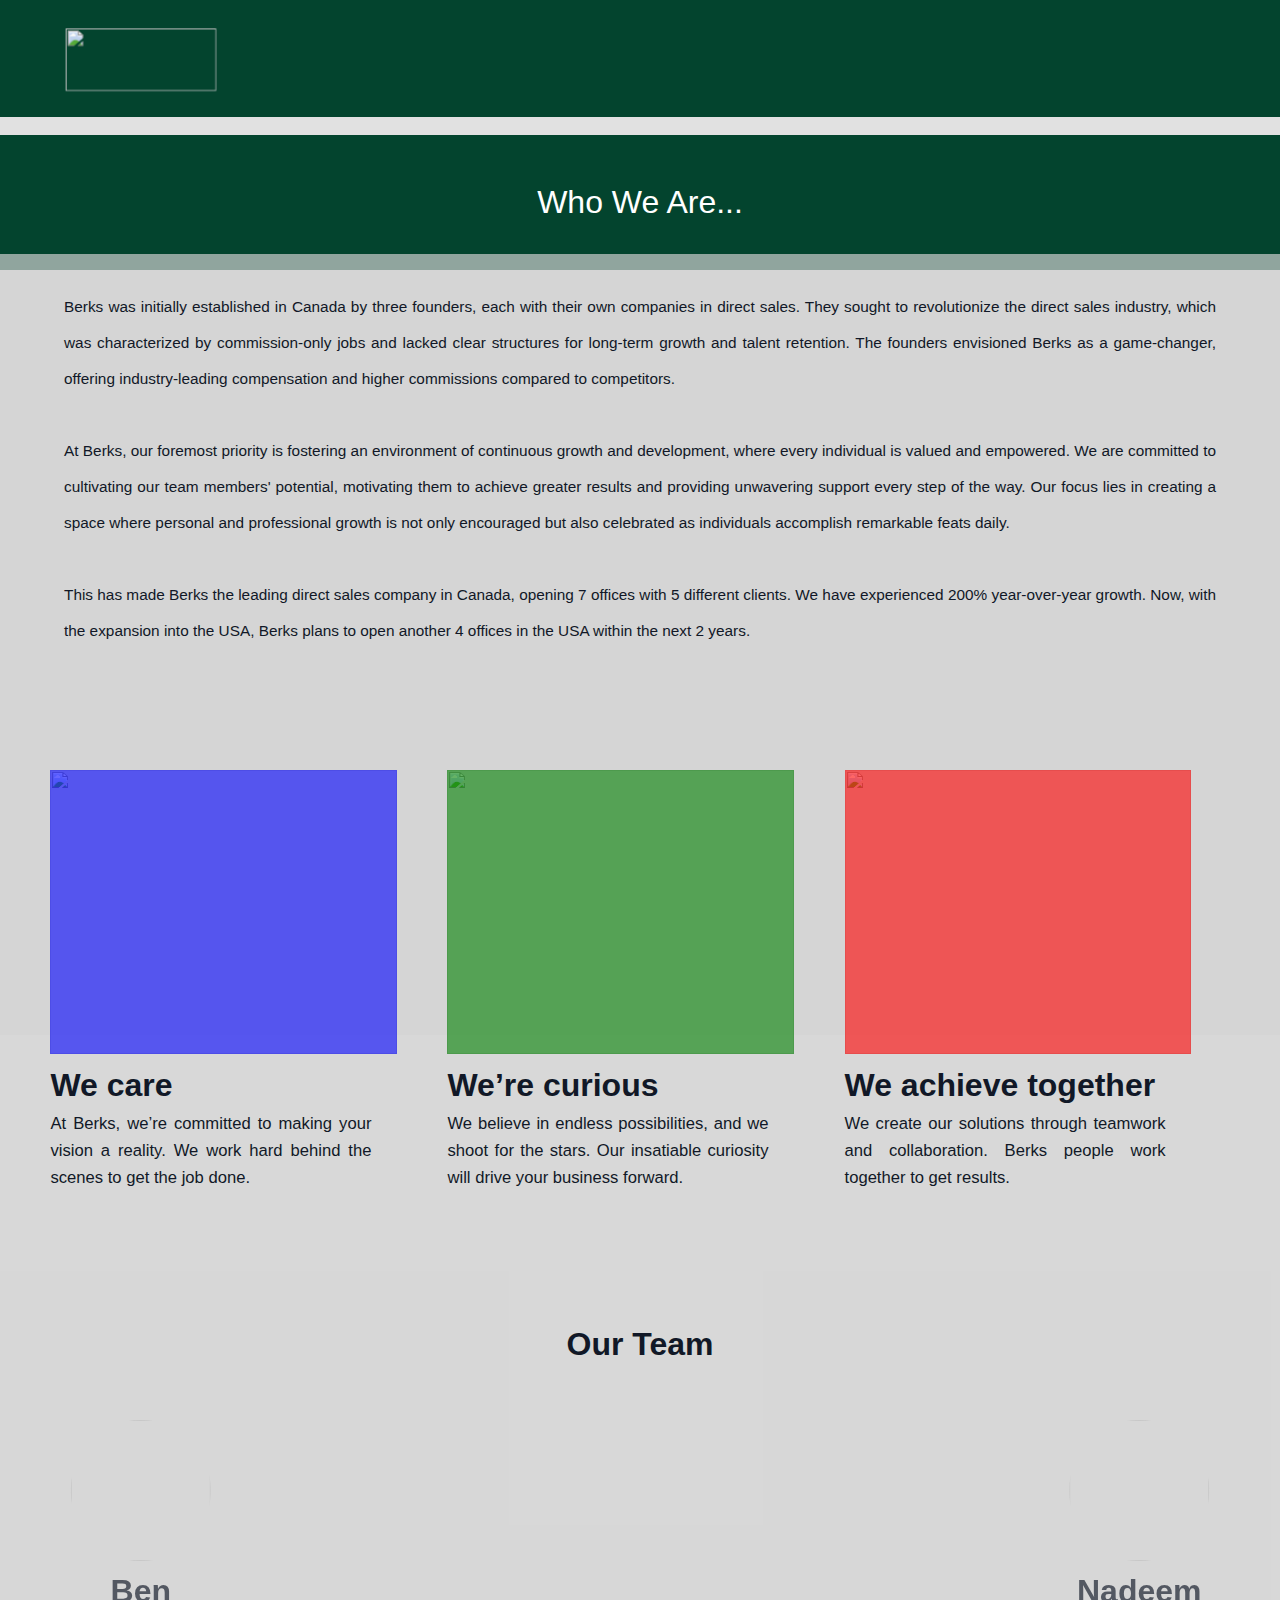
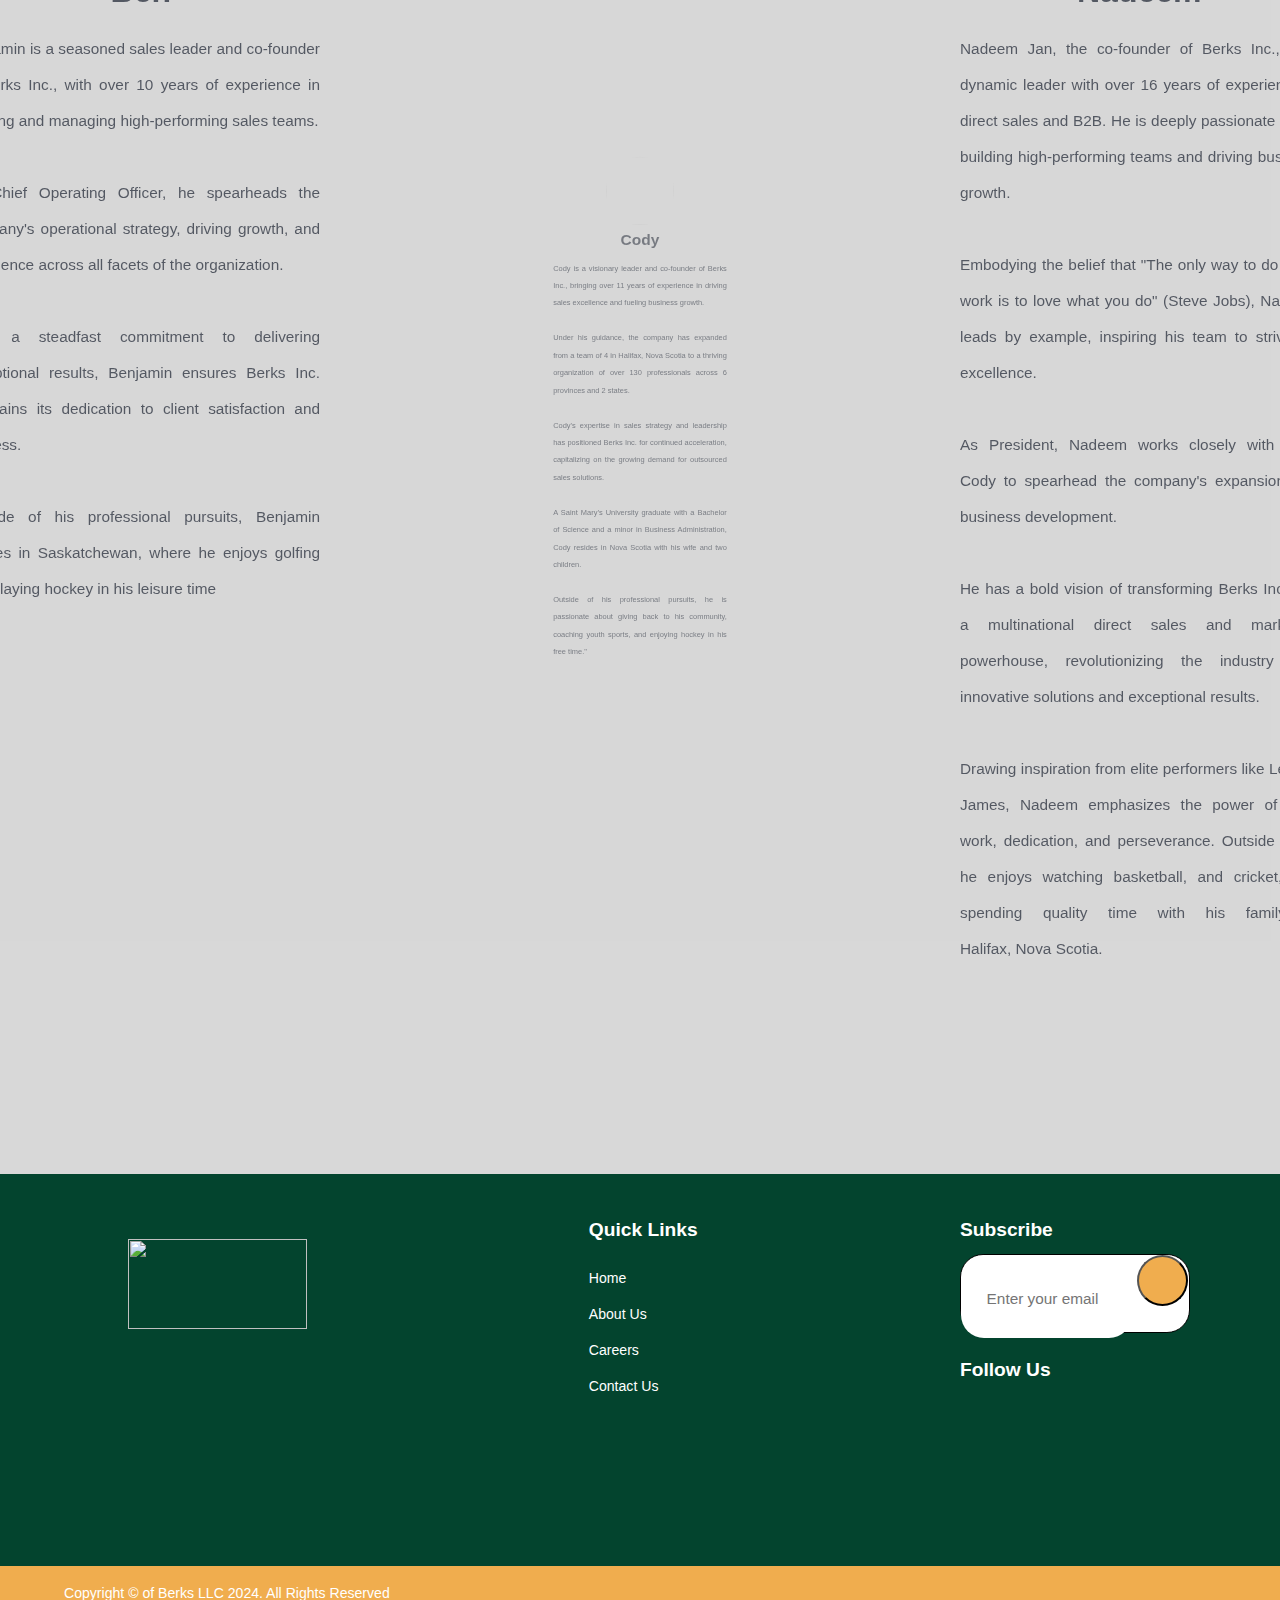
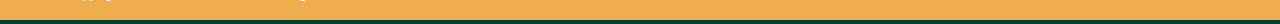
==== commit 1bfb644d: "changes" ====
--- a/about.html
+++ b/about.html
@@ -12,7 +12,7 @@
     <link rel="stylesheet" href="style.css">
 
     <style>
-        .head {
+        .head{
             width: 100%;
             height: 15vh;
             text-align: center;
